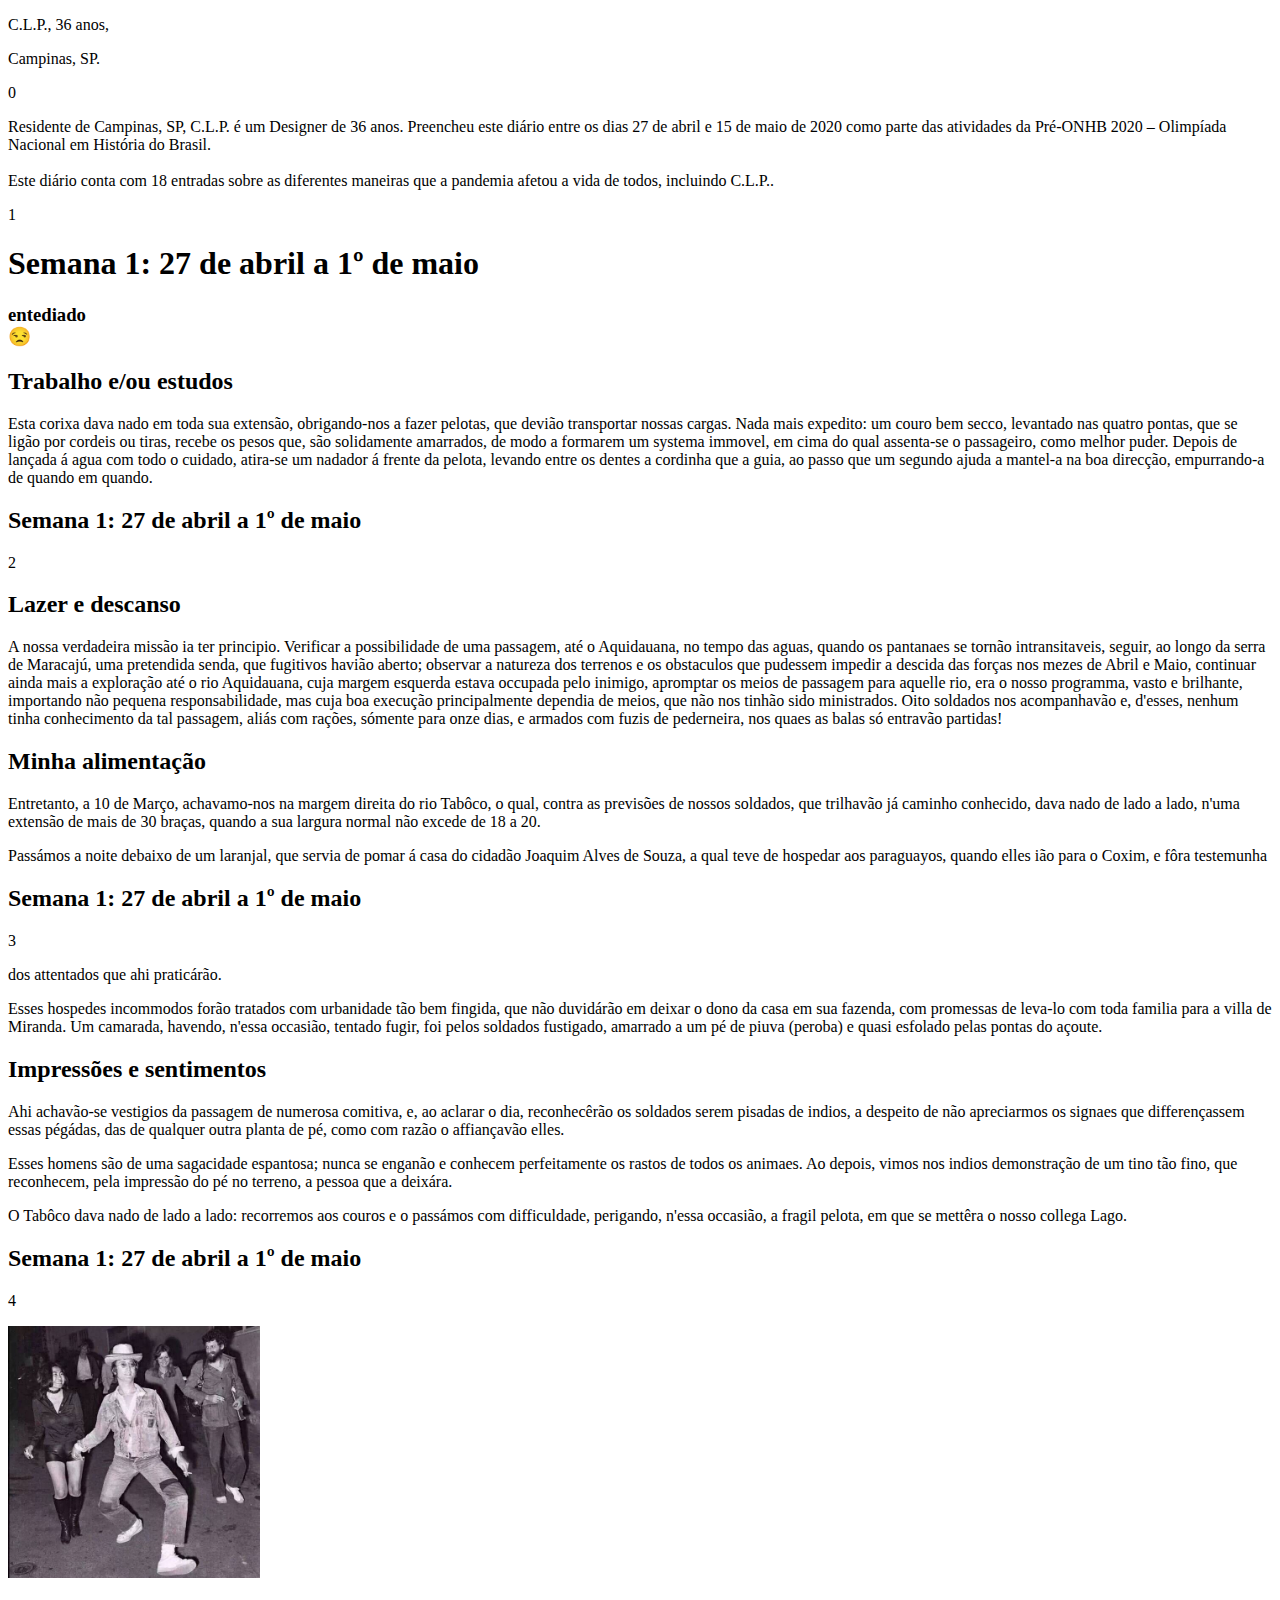
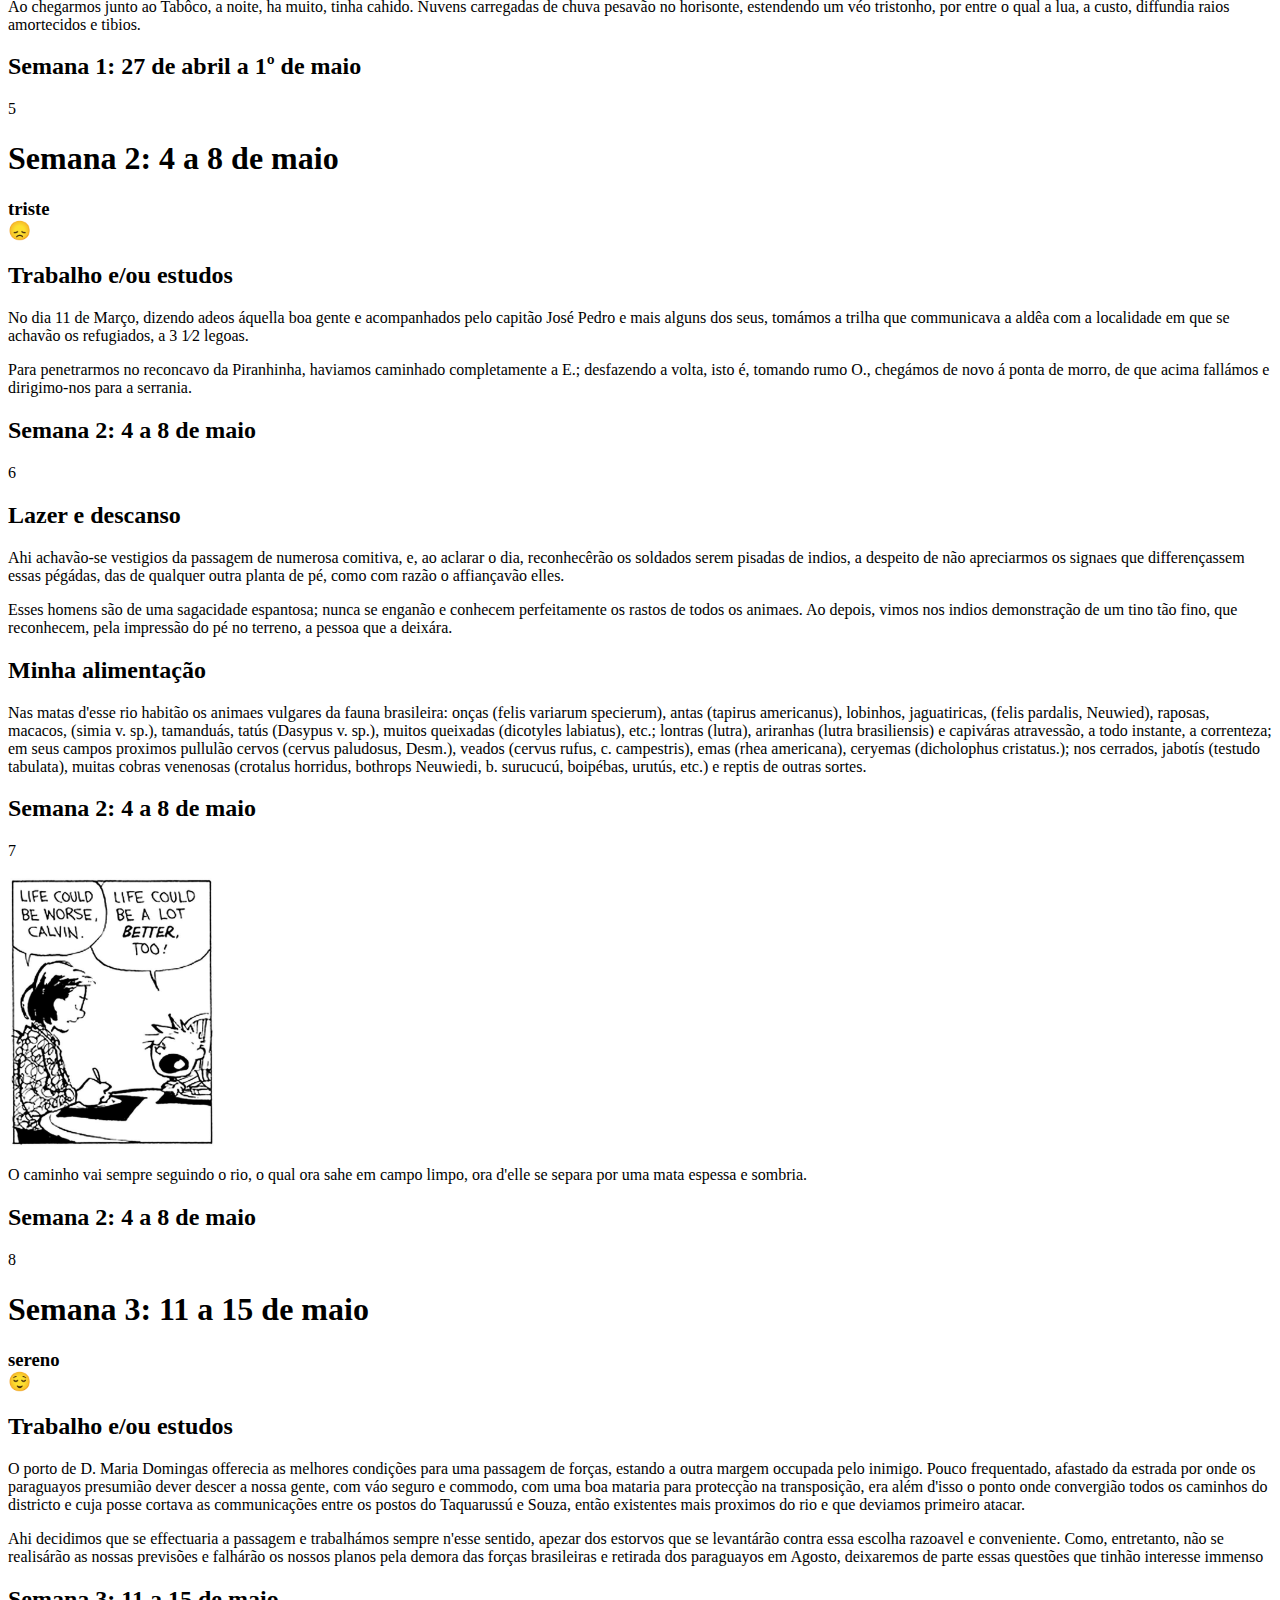
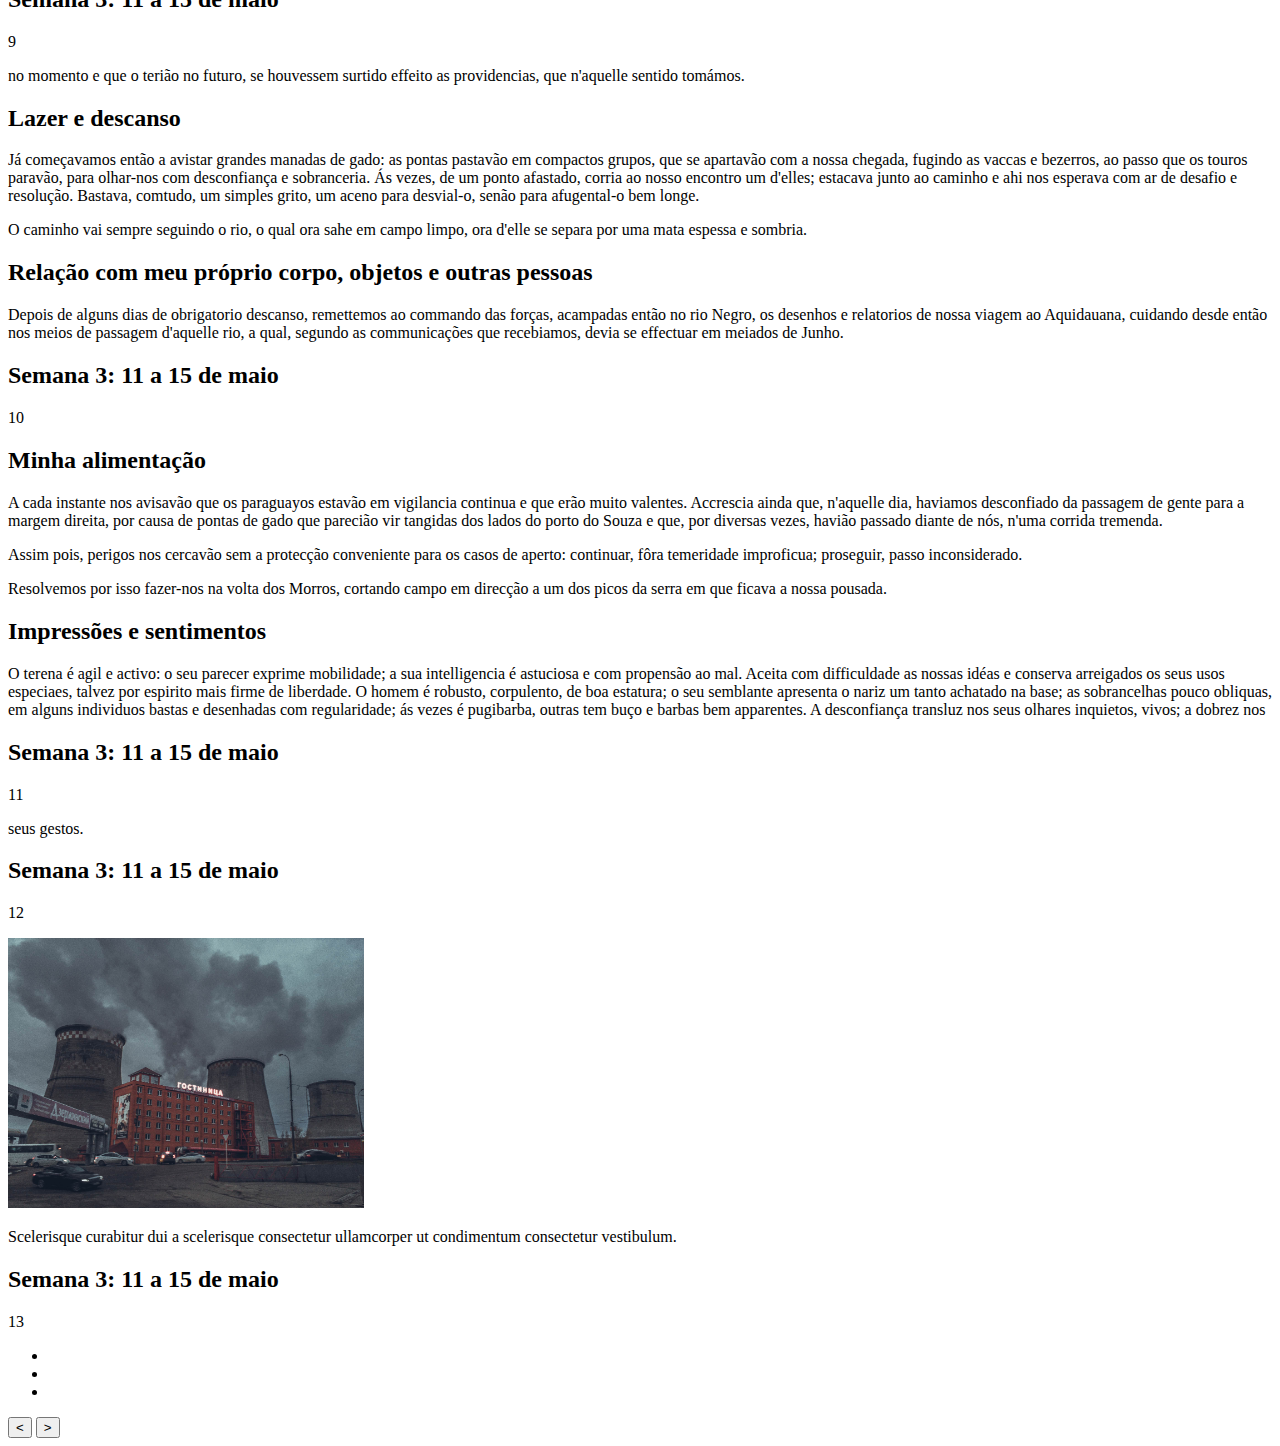
==== index.html @ b94ca880 "preparing for the index of diaries" ====
<!DOCTYPE html>
<html lang="pt">
  <head>
    <meta charset="utf-8" />
    <meta http-equiv="X-UA-Compatible" content="IE=edge" />
    <title>Pré-ONHB 2020: Diário da Pandemia</title>
    <meta name="description" content="" />
    <meta name="viewport" content="width=device-width, initial-scale=1" />
    <link
      href="https://fonts.googleapis.com/css2?family=Courier+Prime&display=swap"
      rel="stylesheet"
    />
    <link
      href="https://fonts.googleapis.com/css2?family=Patrick+Hand&family=Patrick+Hand+SC&display=swap"
      rel="stylesheet"
    />

    <link rel="stylesheet" href="./css/styles.css" />
  </head>
  <body>
    <div id="aux-text-container"><p>Hello World</p></div>

    <div class="diary-container">
      <div class="diary closed loading">
        <div class="spiral"></div>
        <div class="cover" onclick="openDiary();">
          <div class="about-the-diary" id="sticker"></div>
        </div>

        <div class="pages-container">
          <div class="page current">
            <div class="text-container"></div>
            <p class="pg-num">0</p>
          </div>
          <div class="page summary">
            <div class="text-container">
              <p id="diary-summary"></p>
            </div>
            <p class="pg-num">1</p>
          </div>
        </div>

        <ul class="staples">
          <li></li>
          <li></li>
          <li></li>
        </ul>

        <div id="loading-spinner">
          <div class="sk-chase">
            <div class="sk-chase-dot"></div>
            <div class="sk-chase-dot"></div>
            <div class="sk-chase-dot"></div>
            <div class="sk-chase-dot"></div>
            <div class="sk-chase-dot"></div>
            <div class="sk-chase-dot"></div>
          </div>
        </div>
      </div>
      <div class="navigation">
        <button onclick="returnsPages()">&lt;</button>
        <button onclick="advancesPages()">&gt;</button>
      </div>
    </div>
    <script src="js/common.js"></script>
    <script src="js/diary.js"></script>
  </body>
</html>
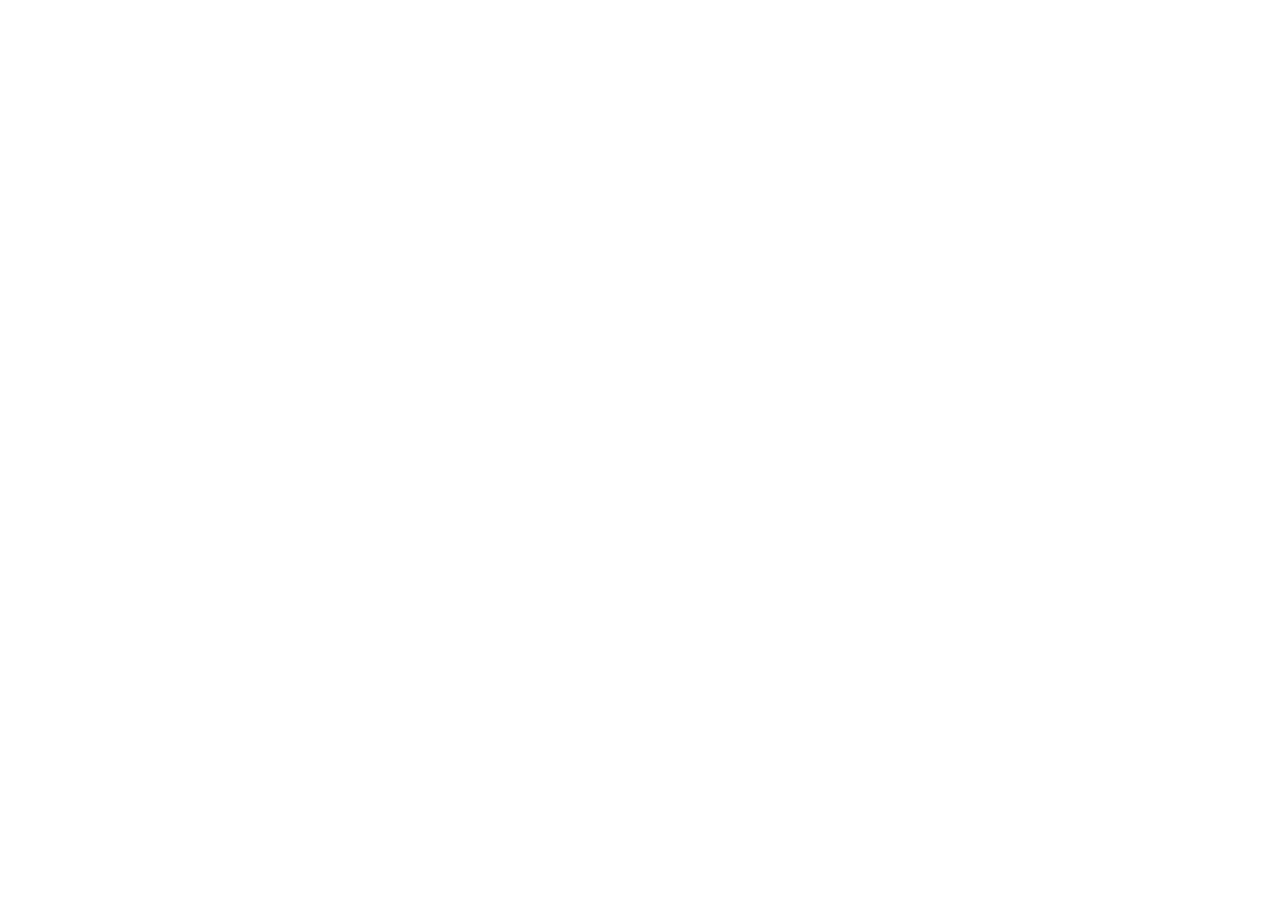
==== commit 5dd41dd9: "+ organizing before starting the diaries' index" ====
--- a/index.html
+++ b/index.html
@@ -3,66 +3,13 @@
   <head>
     <meta charset="utf-8" />
     <meta http-equiv="X-UA-Compatible" content="IE=edge" />
-    <title>Pré-ONHB 2020: Diário da Pandemia</title>
+    <title>Pré-ONHB 2020: Diários da Pandemia</title>
     <meta name="description" content="" />
     <meta name="viewport" content="width=device-width, initial-scale=1" />
-    <link
-      href="https://fonts.googleapis.com/css2?family=Courier+Prime&display=swap"
-      rel="stylesheet"
-    />
-    <link
-      href="https://fonts.googleapis.com/css2?family=Patrick+Hand&family=Patrick+Hand+SC&display=swap"
-      rel="stylesheet"
-    />
-
-    <link rel="stylesheet" href="./css/styles.css" />
+    <link rel="stylesheet" href="./css/diaries-index.css" />
   </head>
   <body>
-    <div id="aux-text-container"><p>Hello World</p></div>
-
-    <div class="diary-container">
-      <div class="diary closed loading">
-        <div class="spiral"></div>
-        <div class="cover" onclick="openDiary();">
-          <div class="about-the-diary" id="sticker"></div>
-        </div>
-
-        <div class="pages-container">
-          <div class="page current">
-            <div class="text-container"></div>
-            <p class="pg-num">0</p>
-          </div>
-          <div class="page summary">
-            <div class="text-container">
-              <p id="diary-summary"></p>
-            </div>
-            <p class="pg-num">1</p>
-          </div>
-        </div>
-
-        <ul class="staples">
-          <li></li>
-          <li></li>
-          <li></li>
-        </ul>
-
-        <div id="loading-spinner">
-          <div class="sk-chase">
-            <div class="sk-chase-dot"></div>
-            <div class="sk-chase-dot"></div>
-            <div class="sk-chase-dot"></div>
-            <div class="sk-chase-dot"></div>
-            <div class="sk-chase-dot"></div>
-            <div class="sk-chase-dot"></div>
-          </div>
-        </div>
-      </div>
-      <div class="navigation">
-        <button onclick="returnsPages()">&lt;</button>
-        <button onclick="advancesPages()">&gt;</button>
-      </div>
-    </div>
-    <script src="js/common.js"></script>
-    <script src="js/diary.js"></script>
+    <script src="./js/common.js"></script>
+    <script src="./js/diary-indexes.js"></script>
   </body>
 </html>
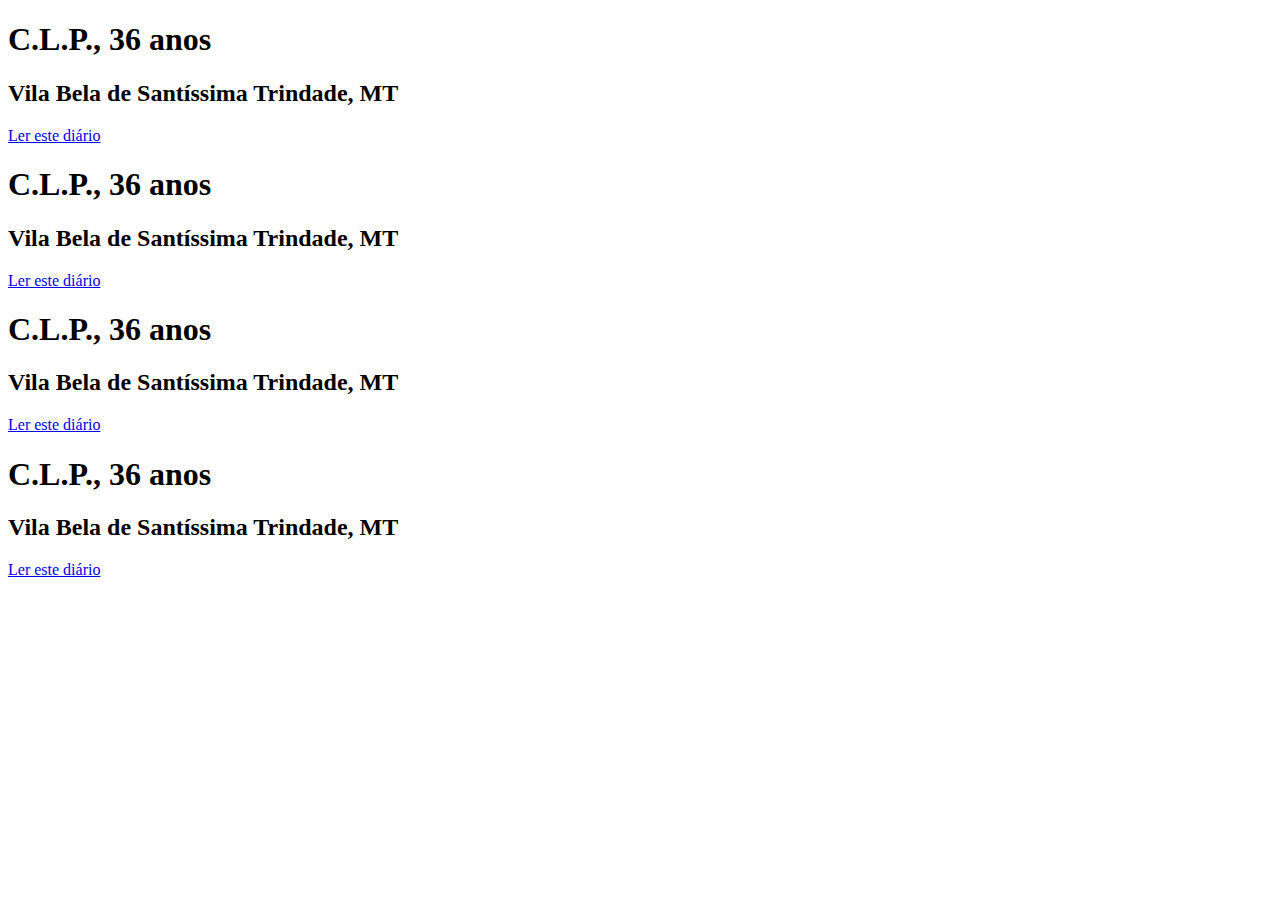
==== commit 4808fbff: "example linky-boxes (with no decoration)" ====
--- a/index.html
+++ b/index.html
@@ -9,7 +9,41 @@
     <link rel="stylesheet" href="./css/diaries-index.css" />
   </head>
   <body>
+    <div id="diaries-list" class="loading">
+      <div class="diary-link">
+        <header>
+          <h1>C.L.P., 36 anos</h1>
+          <h2>Vila Bela de Santíssima Trindade, MT</h2>
+        </header>
+        <div class="diary-decoration"></div>
+        <a href="./diary.html">Ler este diário</a>
+      </div>
+      <div class="diary-link">
+        <header>
+          <h1>C.L.P., 36 anos</h1>
+          <h2>Vila Bela de Santíssima Trindade, MT</h2>
+        </header>
+        <div class="diary-decoration"></div>
+        <a href="./diary.html">Ler este diário</a>
+      </div>
+      <div class="diary-link">
+        <header>
+          <h1>C.L.P., 36 anos</h1>
+          <h2>Vila Bela de Santíssima Trindade, MT</h2>
+        </header>
+        <div class="diary-decoration"></div>
+        <a href="./diary.html">Ler este diário</a>
+      </div>
+      <div class="diary-link">
+        <header>
+          <h1>C.L.P., 36 anos</h1>
+          <h2>Vila Bela de Santíssima Trindade, MT</h2>
+        </header>
+        <div class="diary-decoration"></div>
+        <a href="./diary.html">Ler este diário</a>
+      </div>
+    </div>
     <script src="./js/common.js"></script>
-    <script src="./js/diary-indexes.js"></script>
+    <script src="./js/diaries-index.js"></script>
   </body>
 </html>
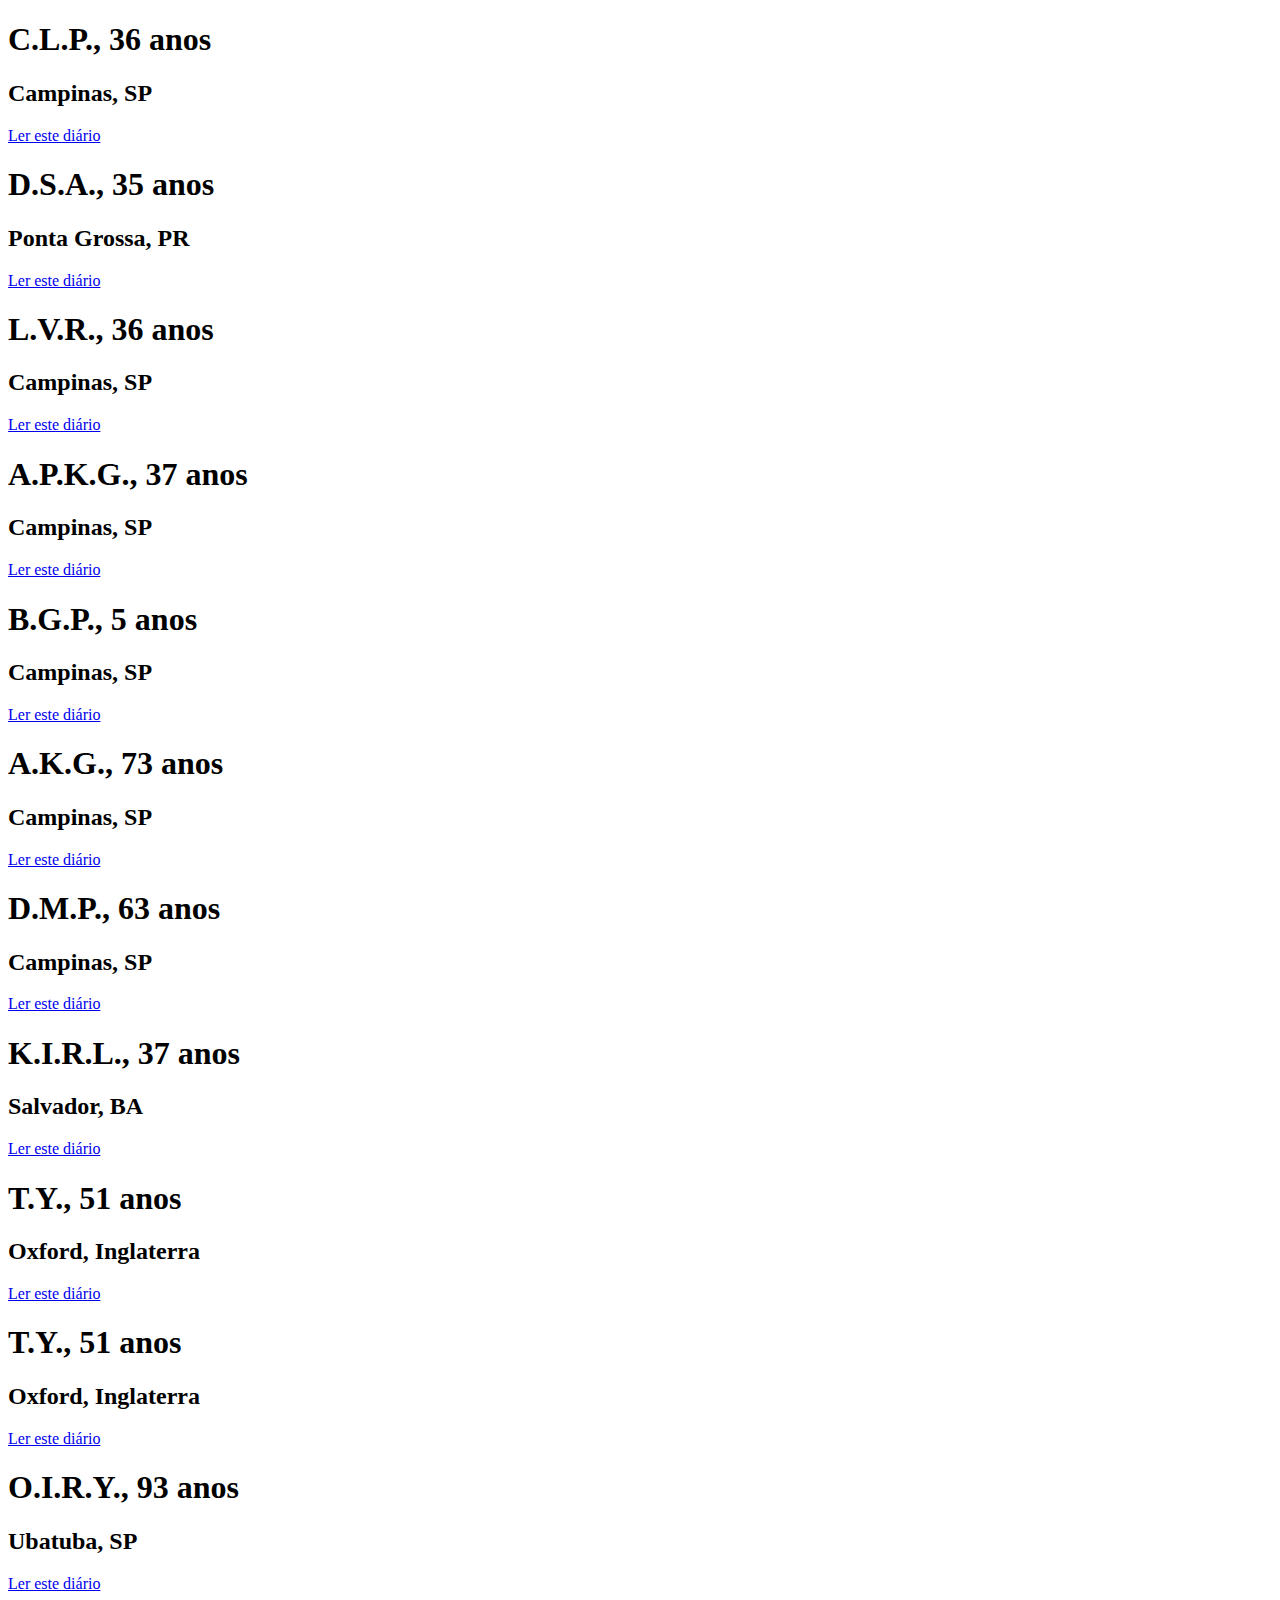
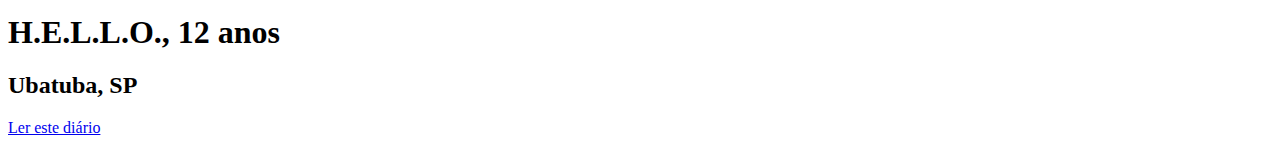
==== commit c921a2f0: "creates diary links after mock data" ====
--- a/index.html
+++ b/index.html
@@ -9,40 +9,7 @@
     <link rel="stylesheet" href="./css/diaries-index.css" />
   </head>
   <body>
-    <div id="diaries-list" class="loading">
-      <div class="diary-link">
-        <header>
-          <h1>C.L.P., 36 anos</h1>
-          <h2>Vila Bela de Santíssima Trindade, MT</h2>
-        </header>
-        <div class="diary-decoration"></div>
-        <a href="./diary.html">Ler este diário</a>
-      </div>
-      <div class="diary-link">
-        <header>
-          <h1>C.L.P., 36 anos</h1>
-          <h2>Vila Bela de Santíssima Trindade, MT</h2>
-        </header>
-        <div class="diary-decoration"></div>
-        <a href="./diary.html">Ler este diário</a>
-      </div>
-      <div class="diary-link">
-        <header>
-          <h1>C.L.P., 36 anos</h1>
-          <h2>Vila Bela de Santíssima Trindade, MT</h2>
-        </header>
-        <div class="diary-decoration"></div>
-        <a href="./diary.html">Ler este diário</a>
-      </div>
-      <div class="diary-link">
-        <header>
-          <h1>C.L.P., 36 anos</h1>
-          <h2>Vila Bela de Santíssima Trindade, MT</h2>
-        </header>
-        <div class="diary-decoration"></div>
-        <a href="./diary.html">Ler este diário</a>
-      </div>
-    </div>
+    <div id="diaries-list" class="loading"></div>
     <script src="./js/common.js"></script>
     <script src="./js/diaries-index.js"></script>
   </body>
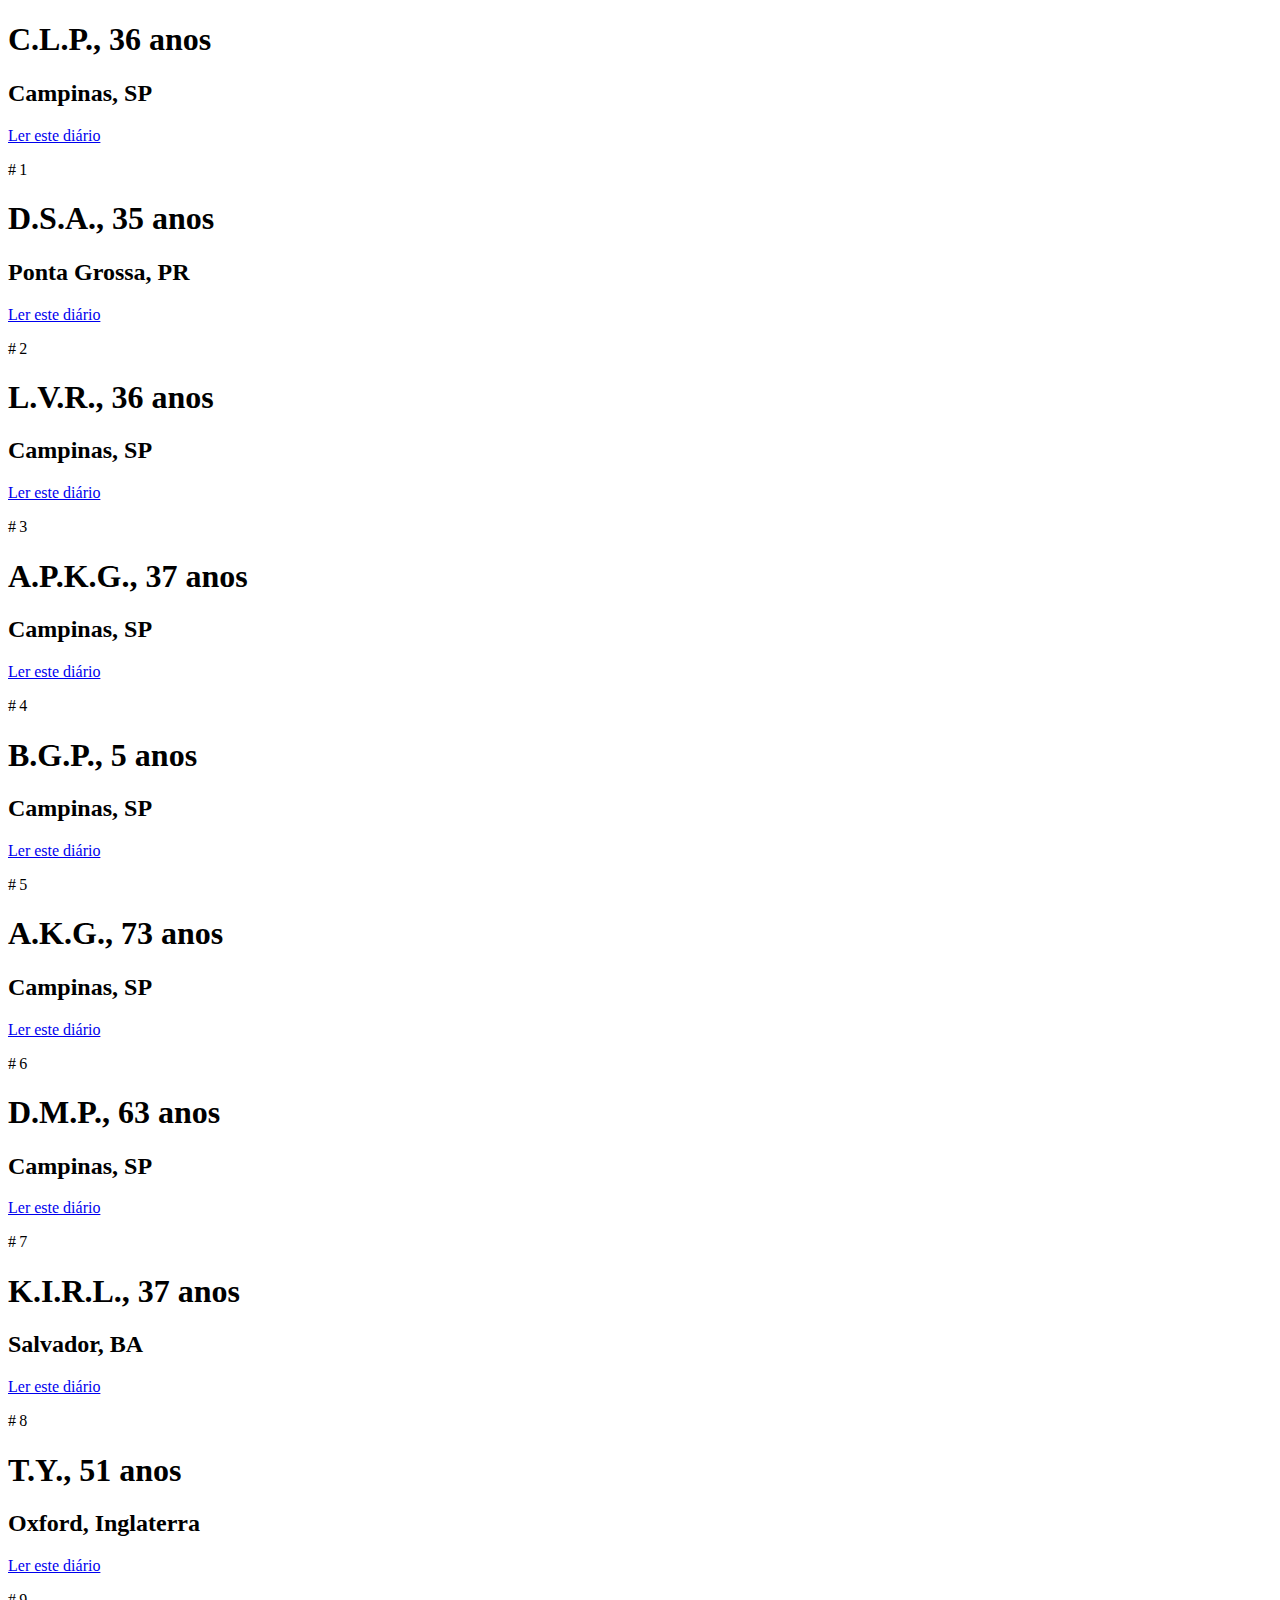
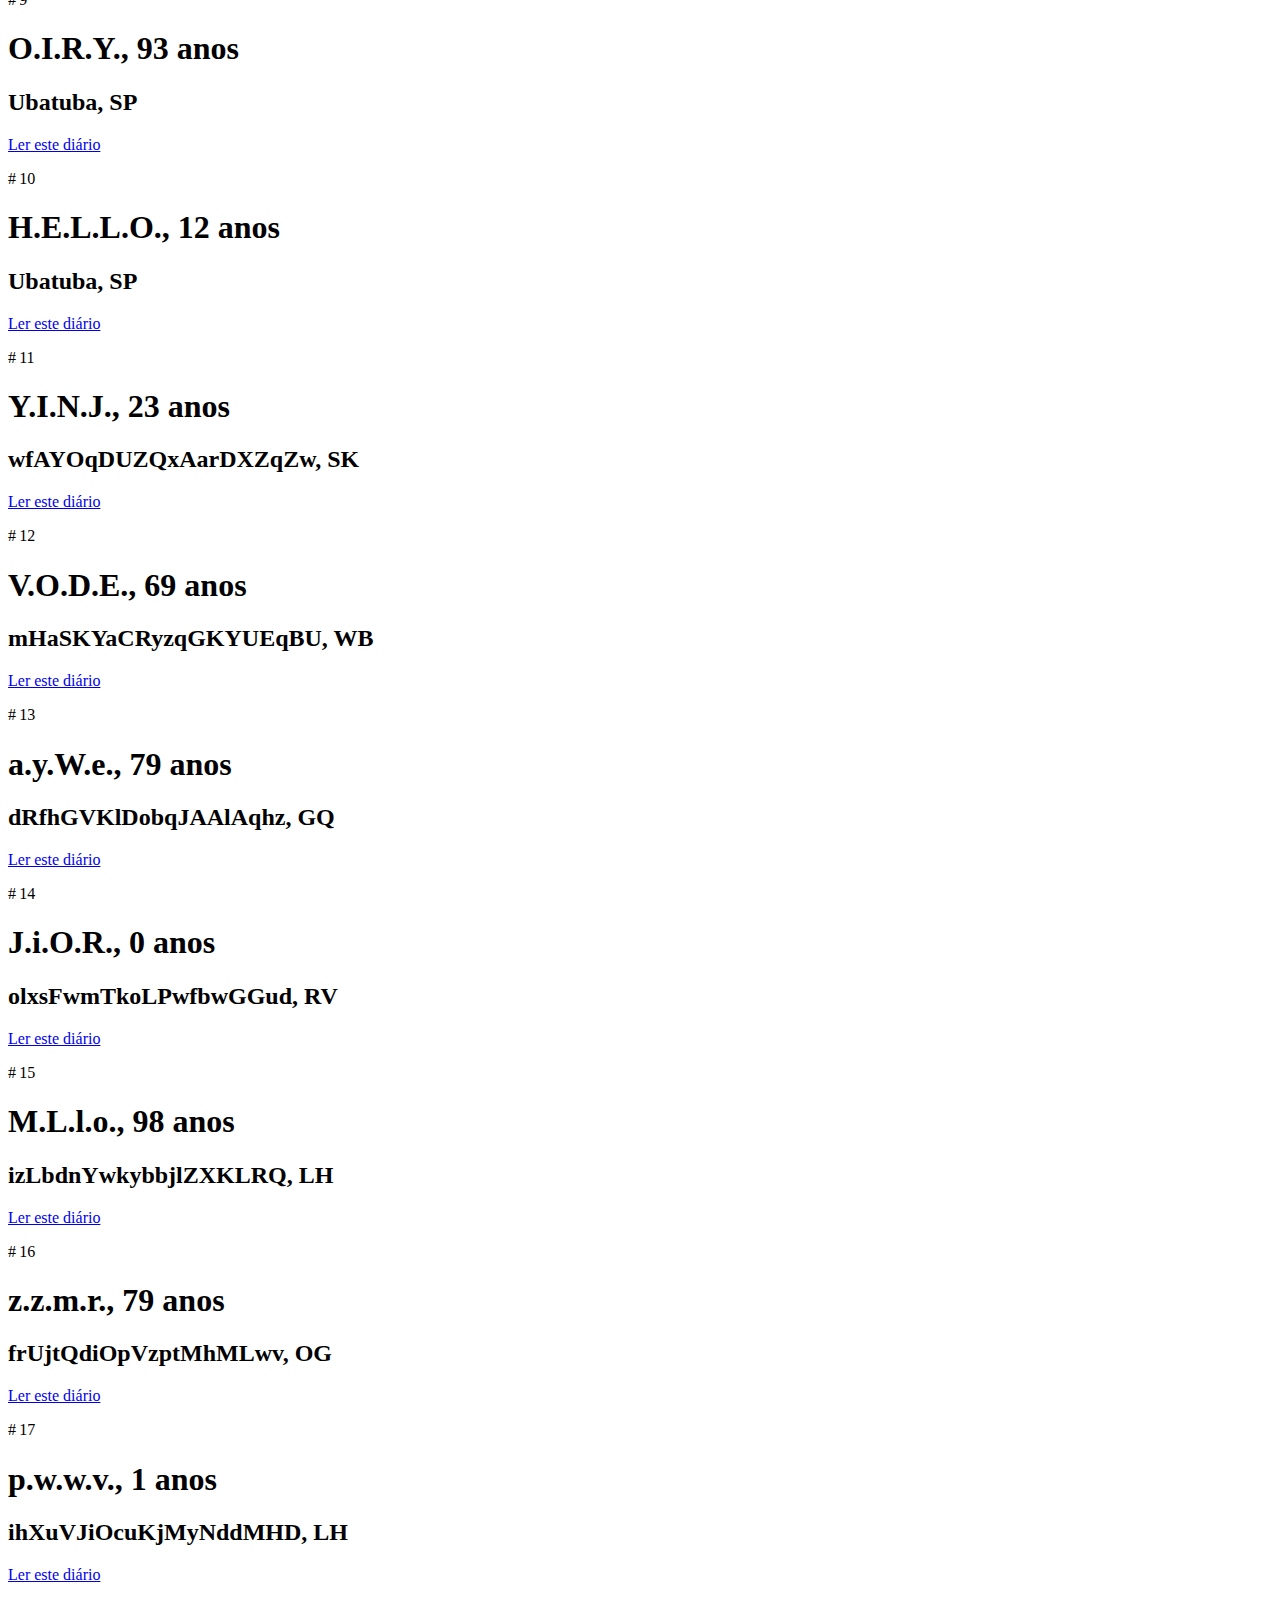
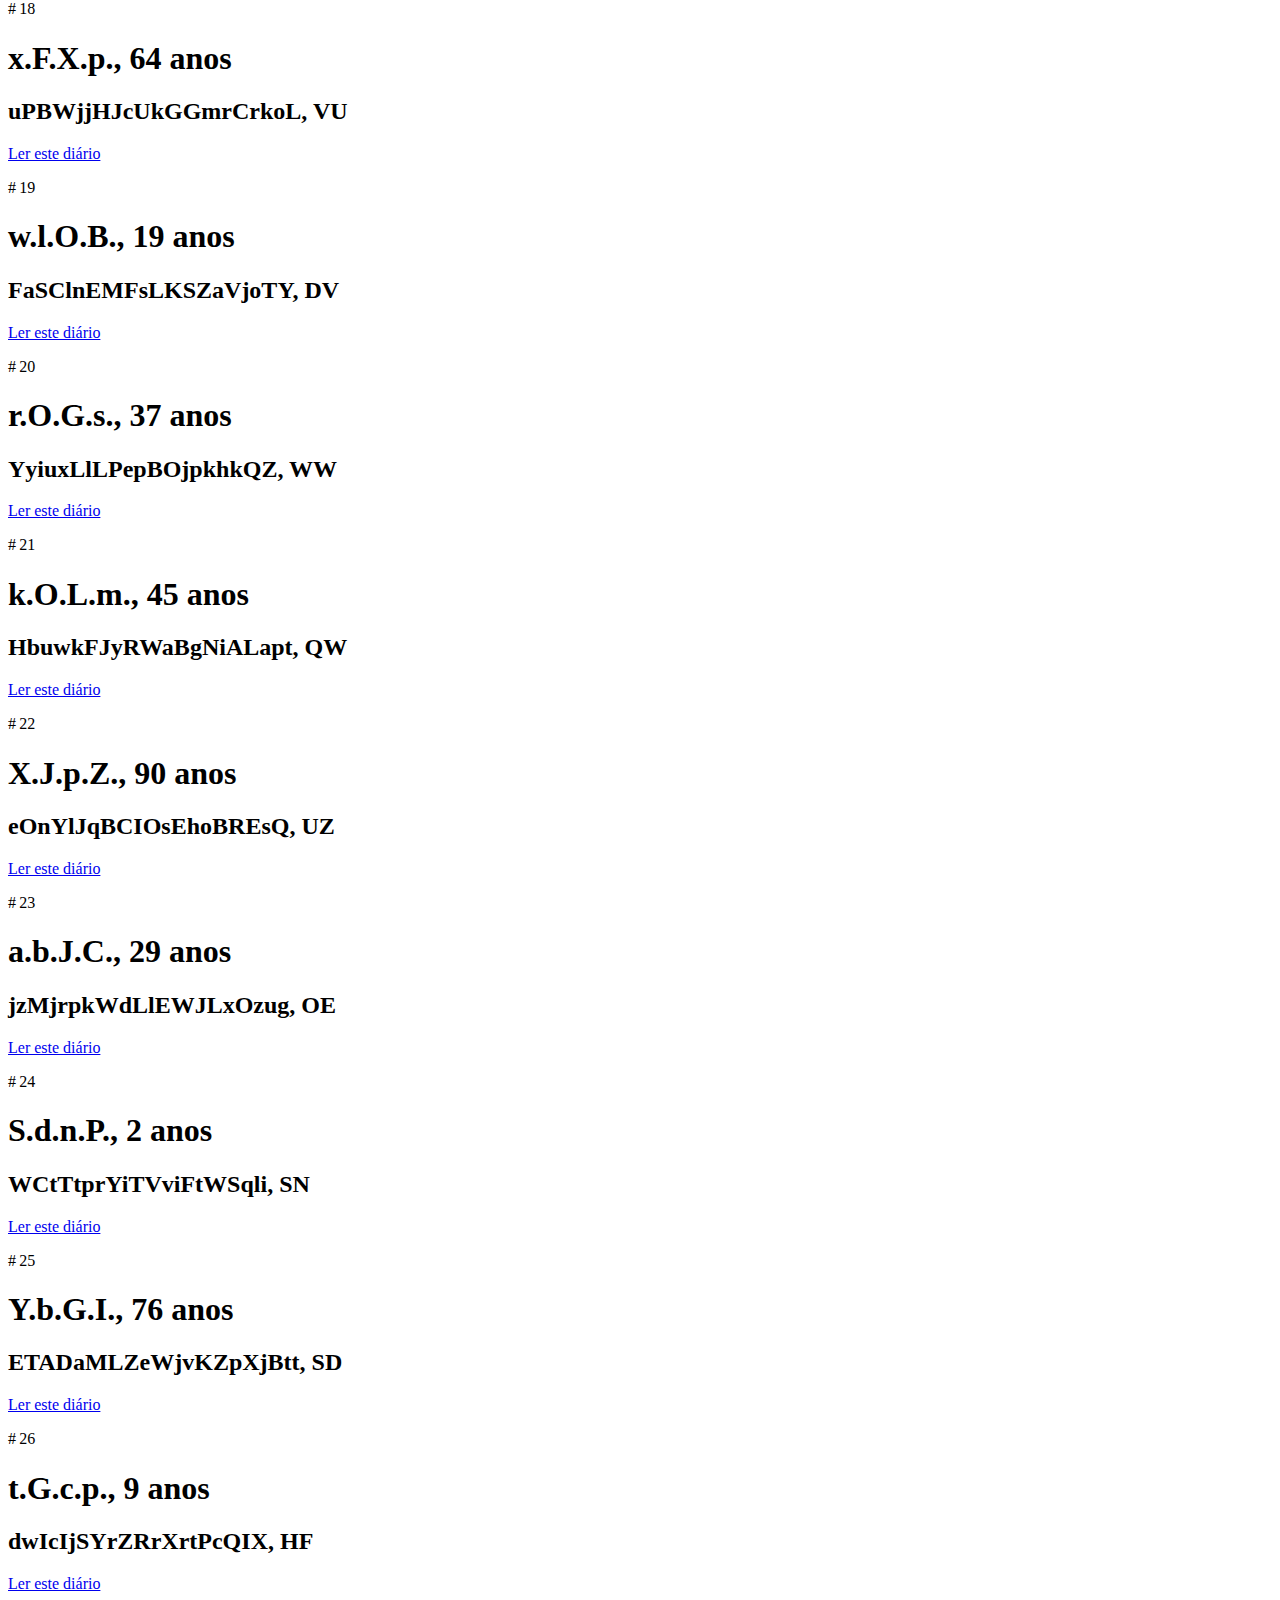
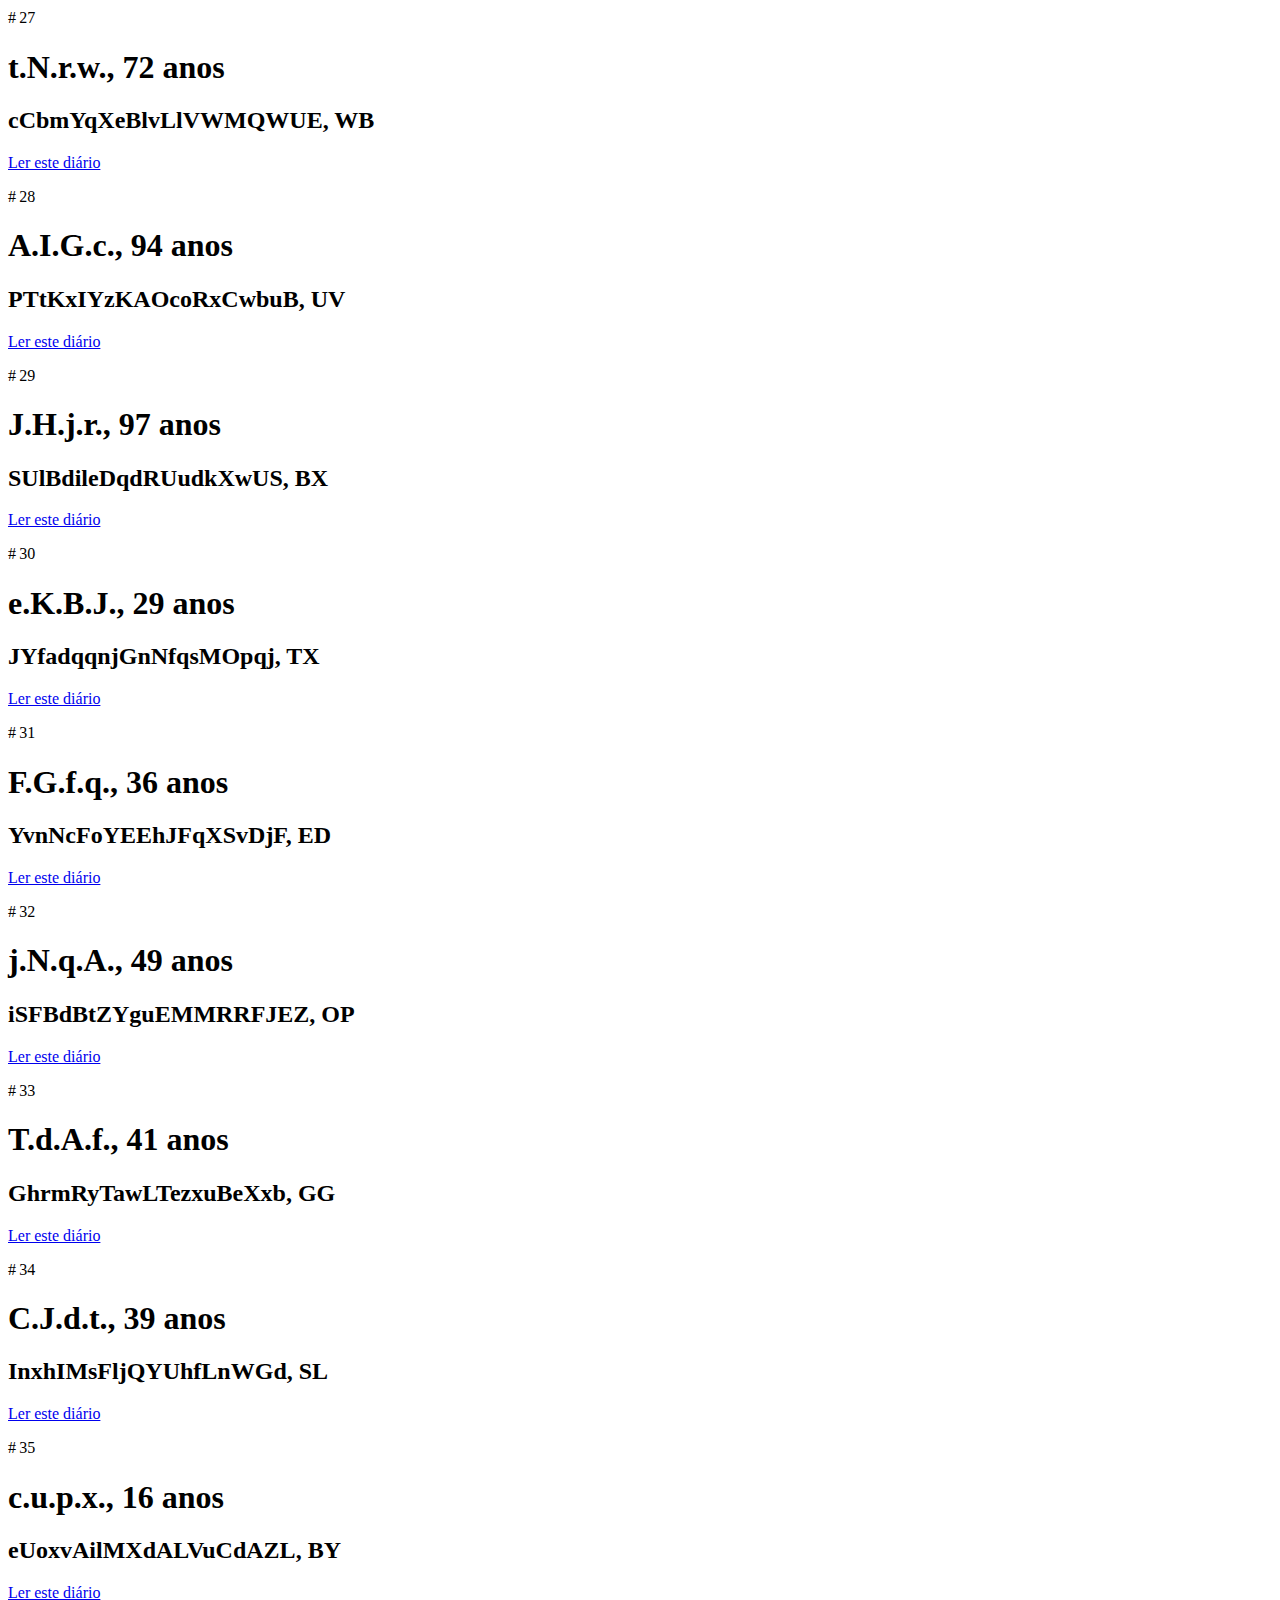
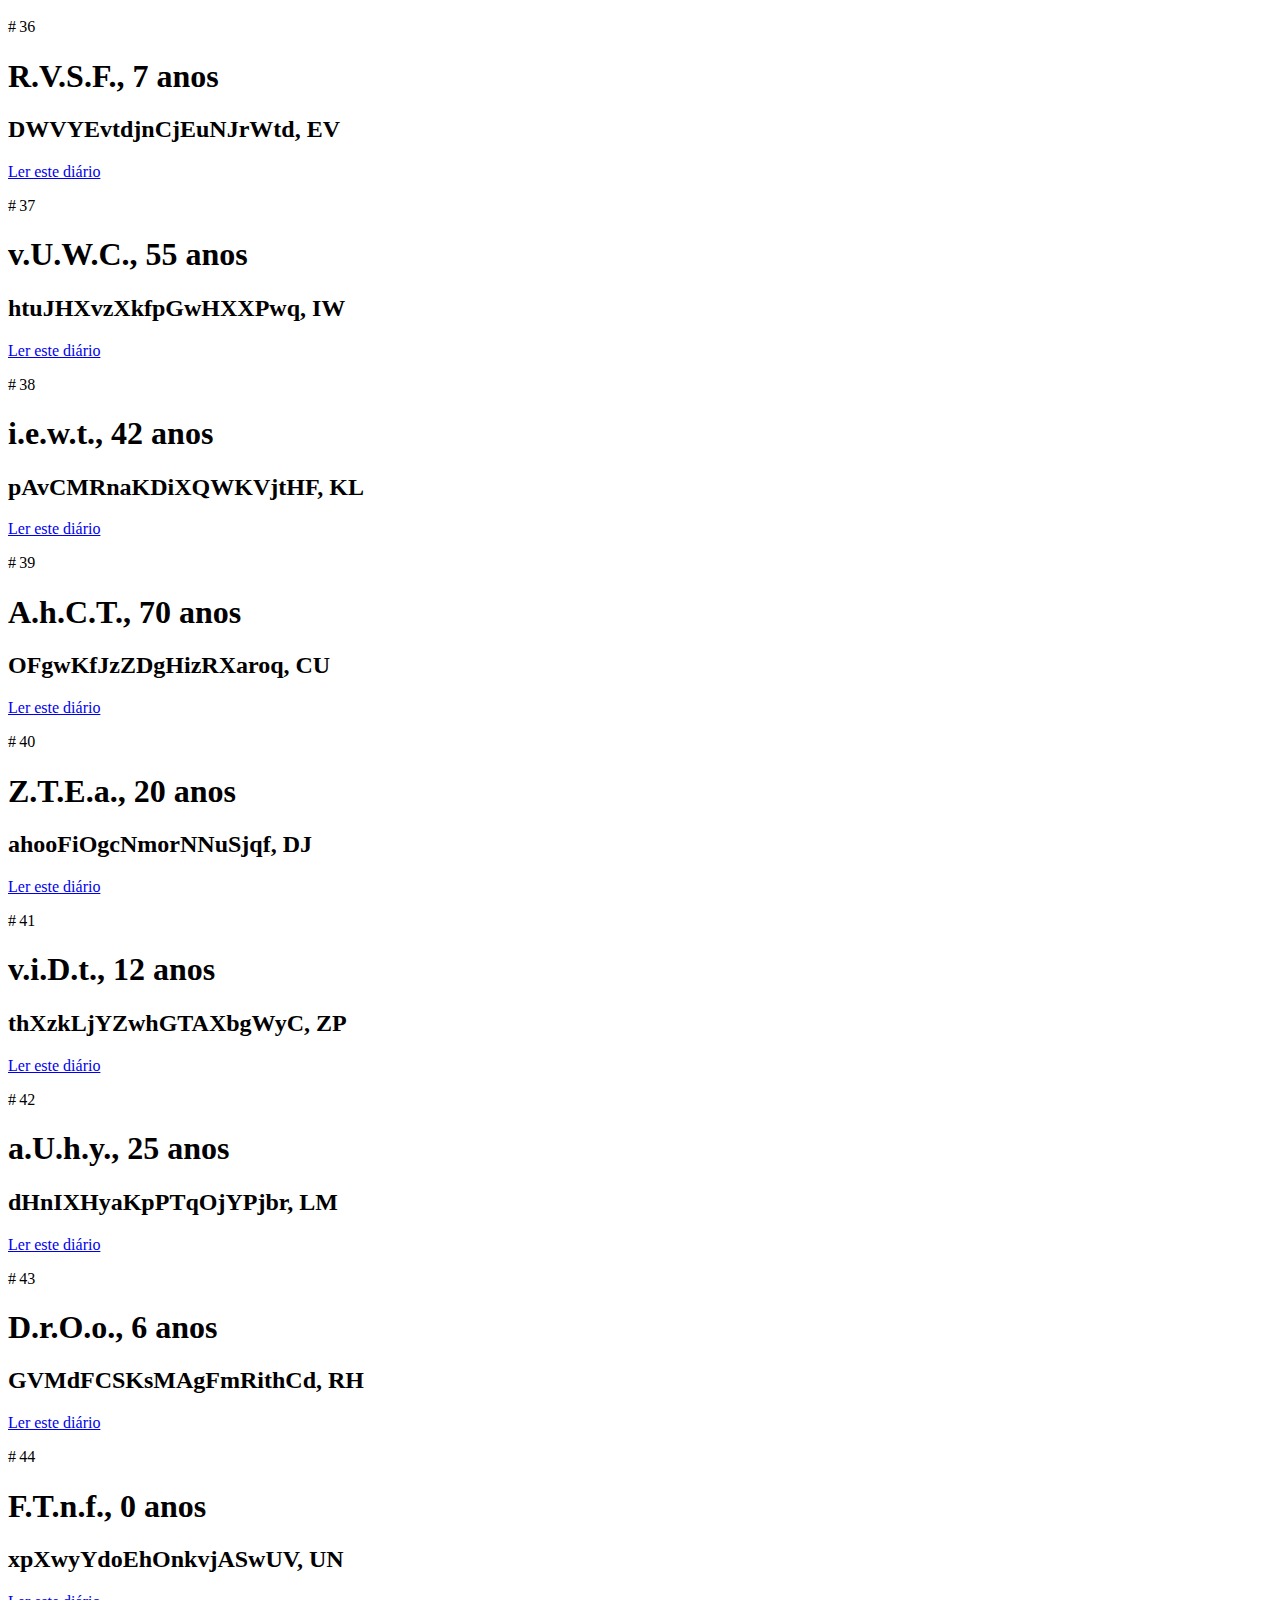
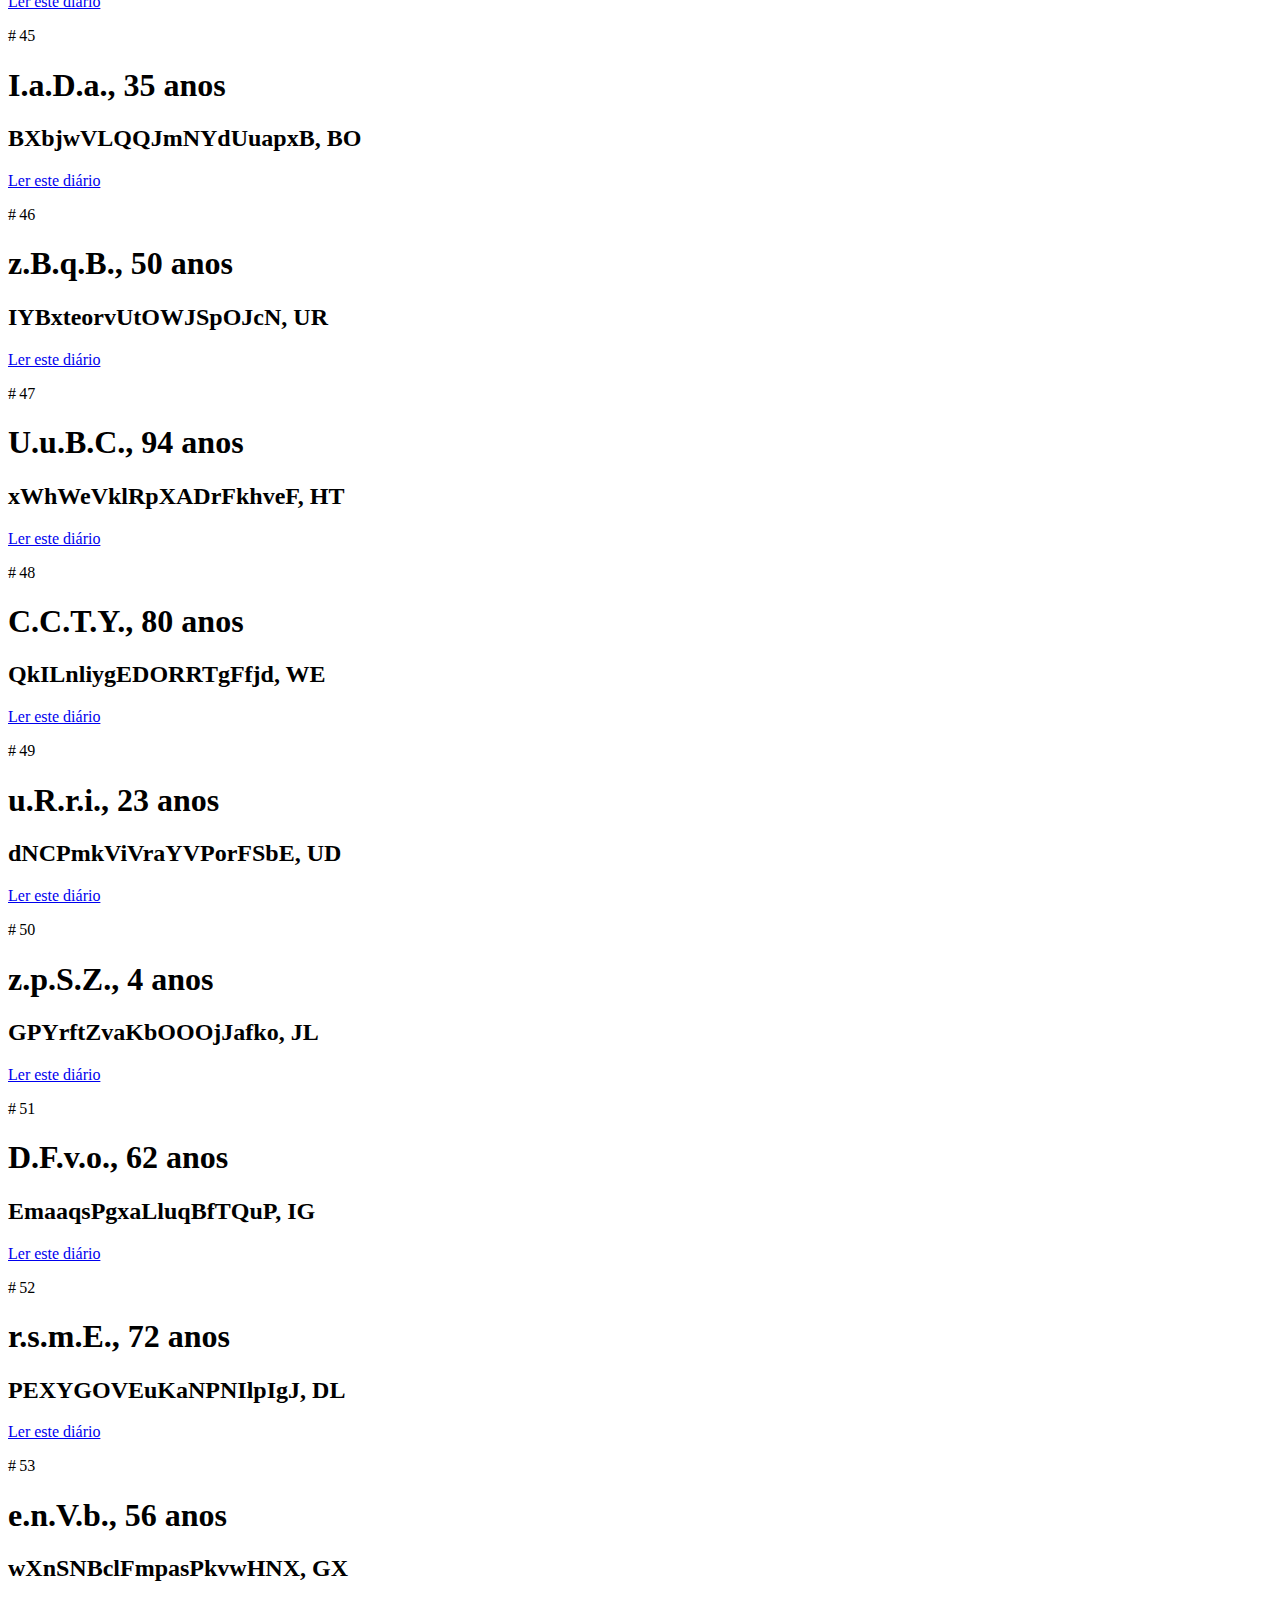
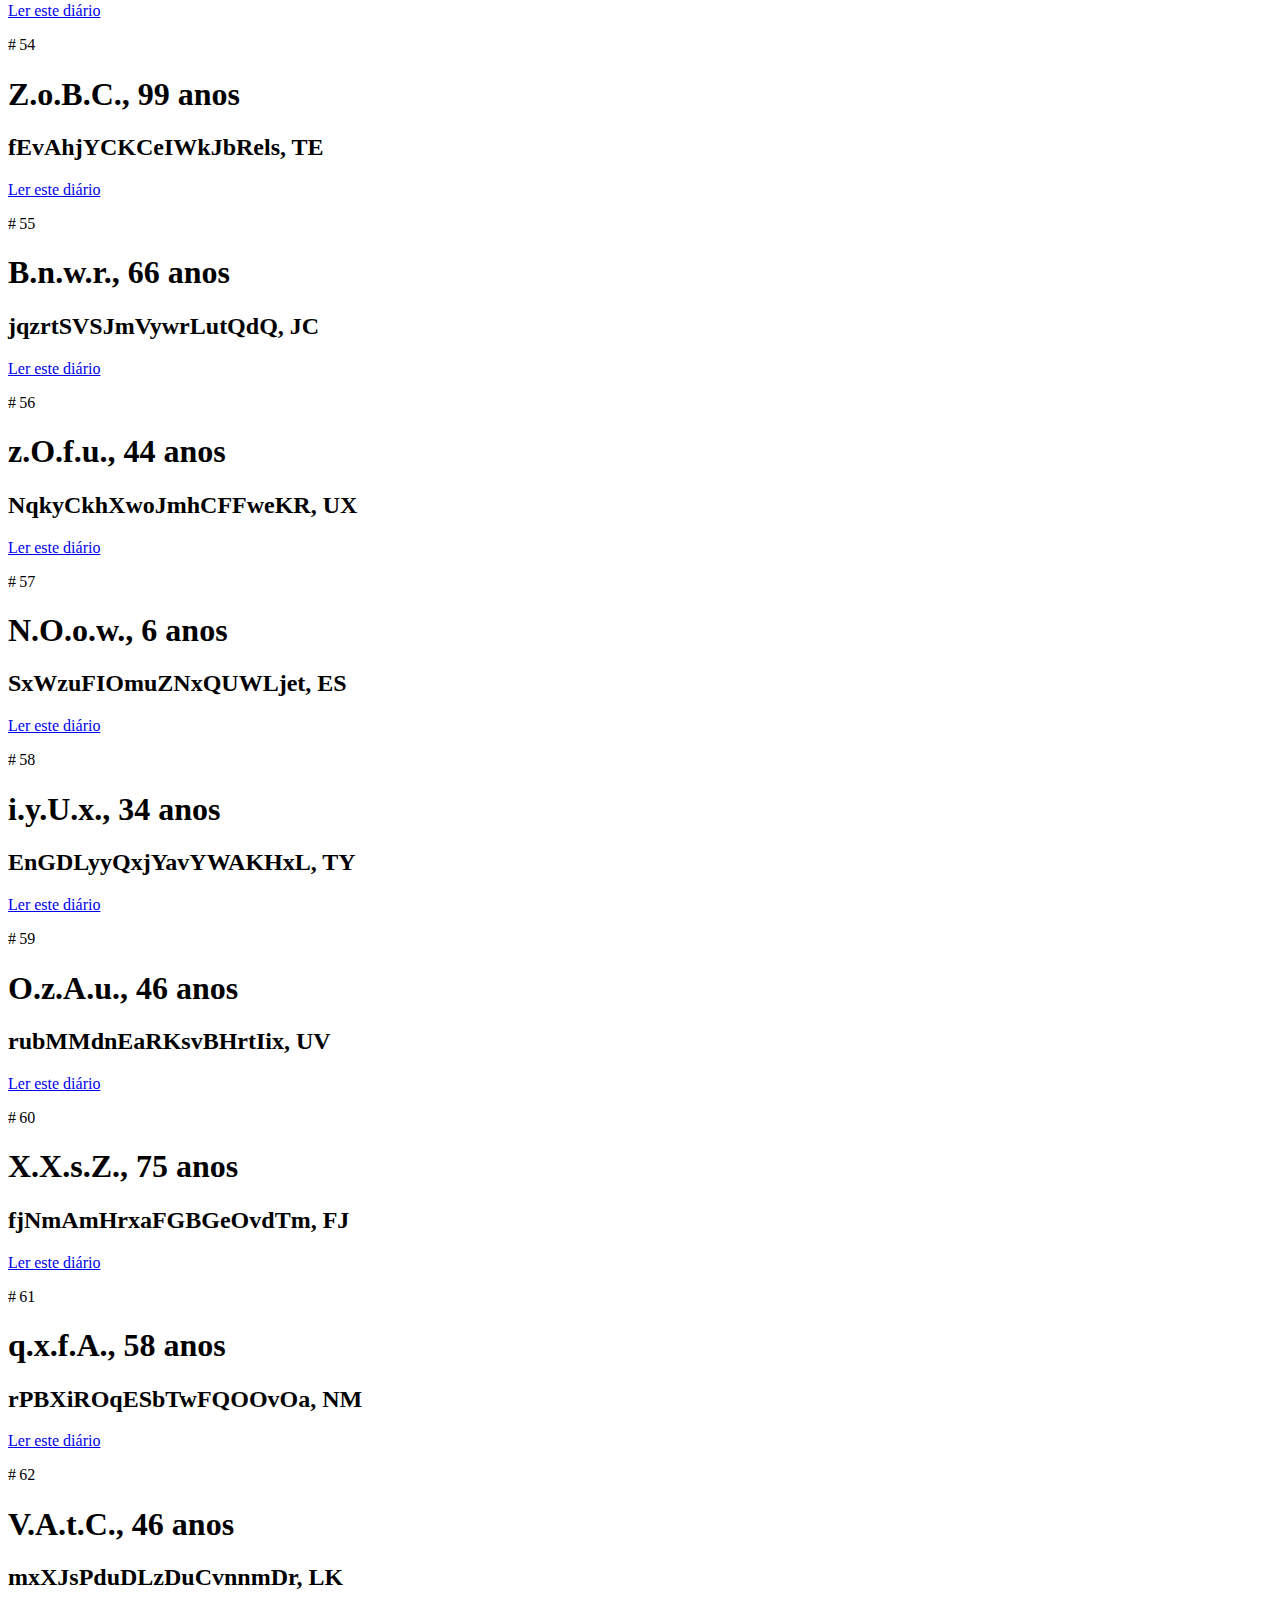
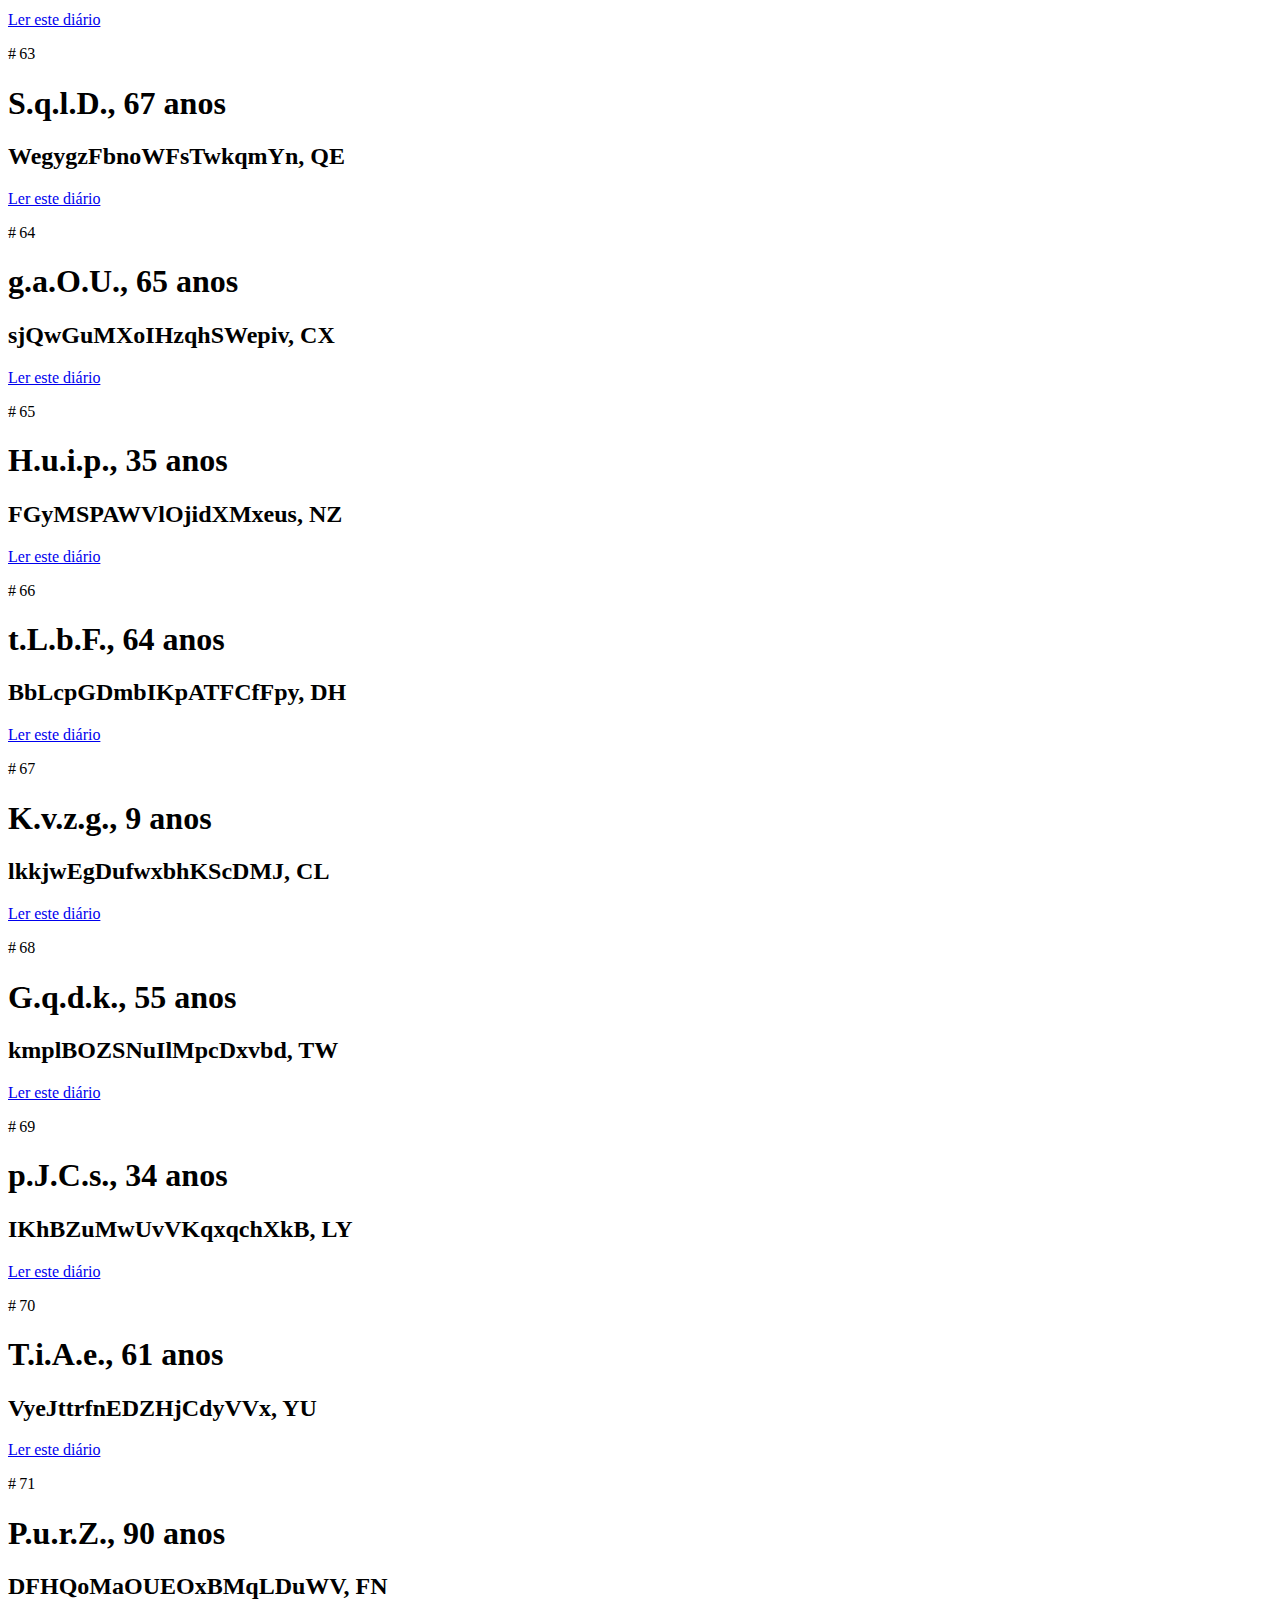
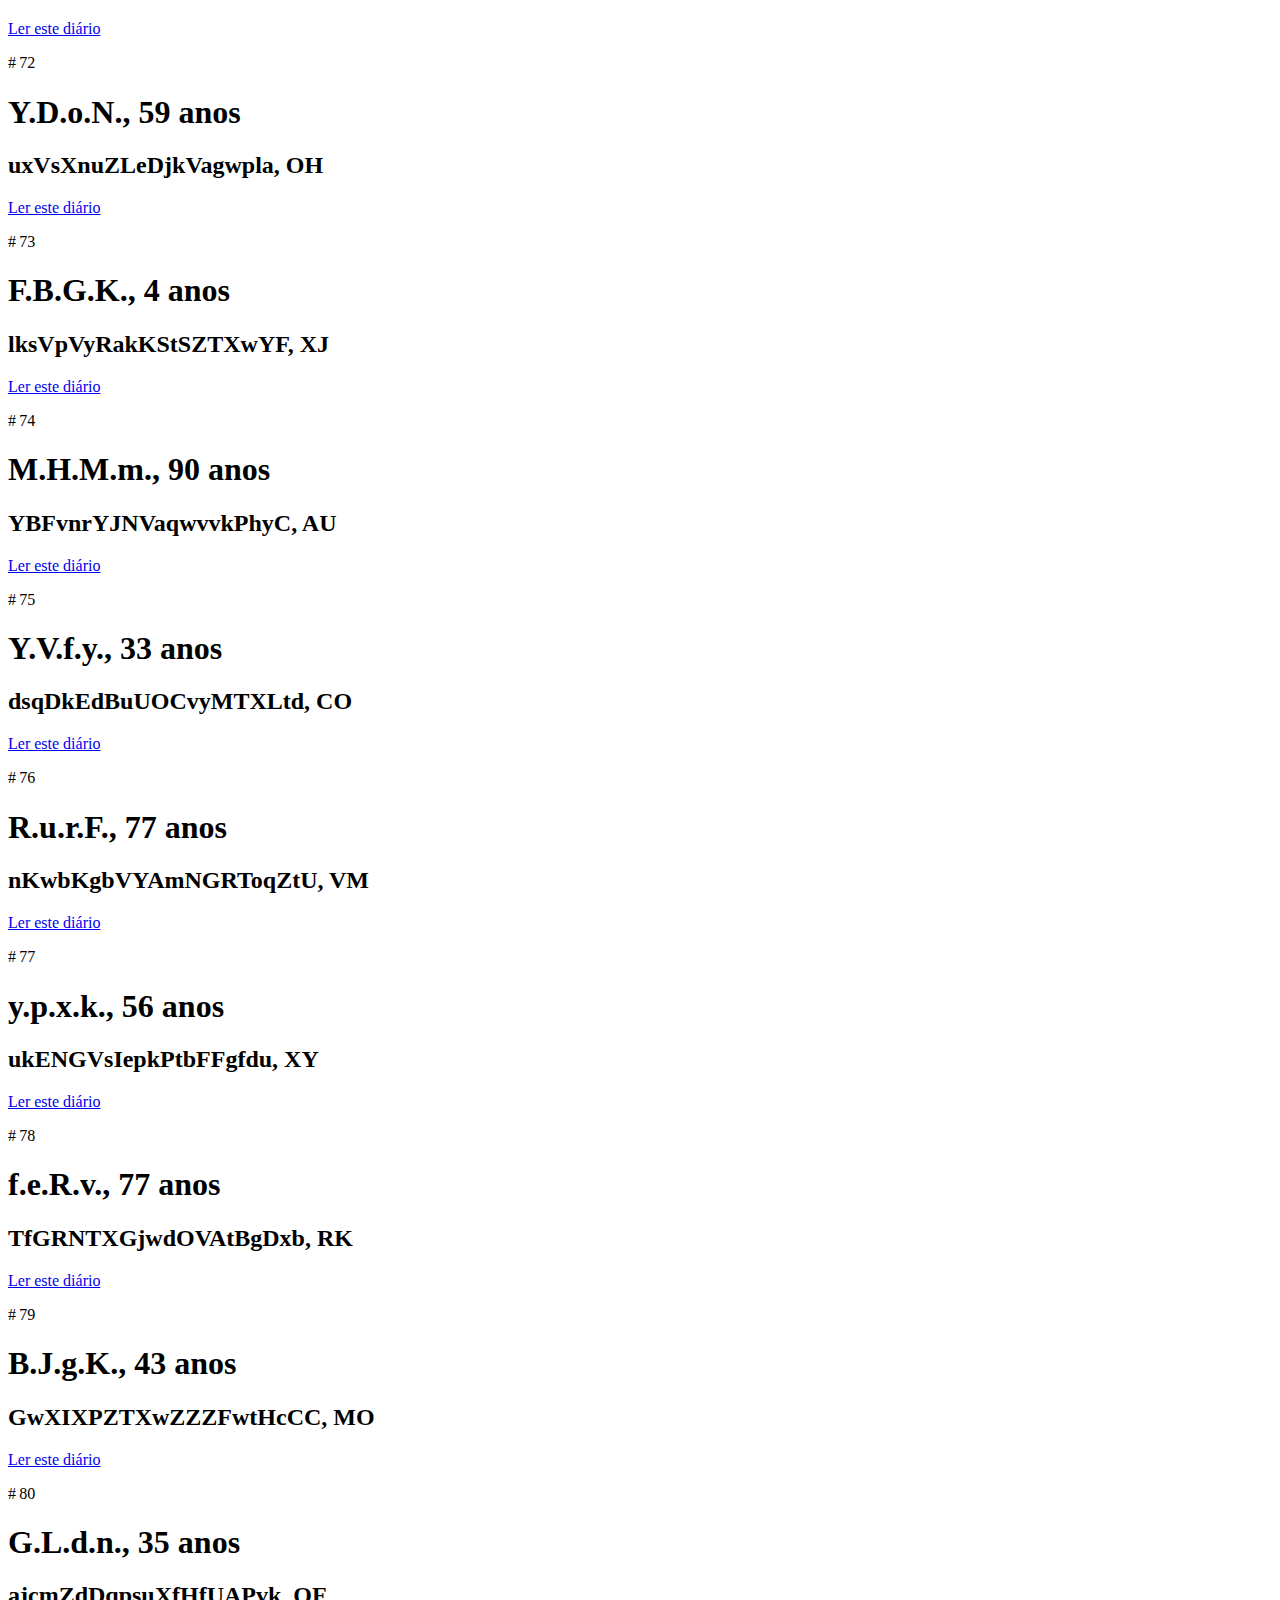
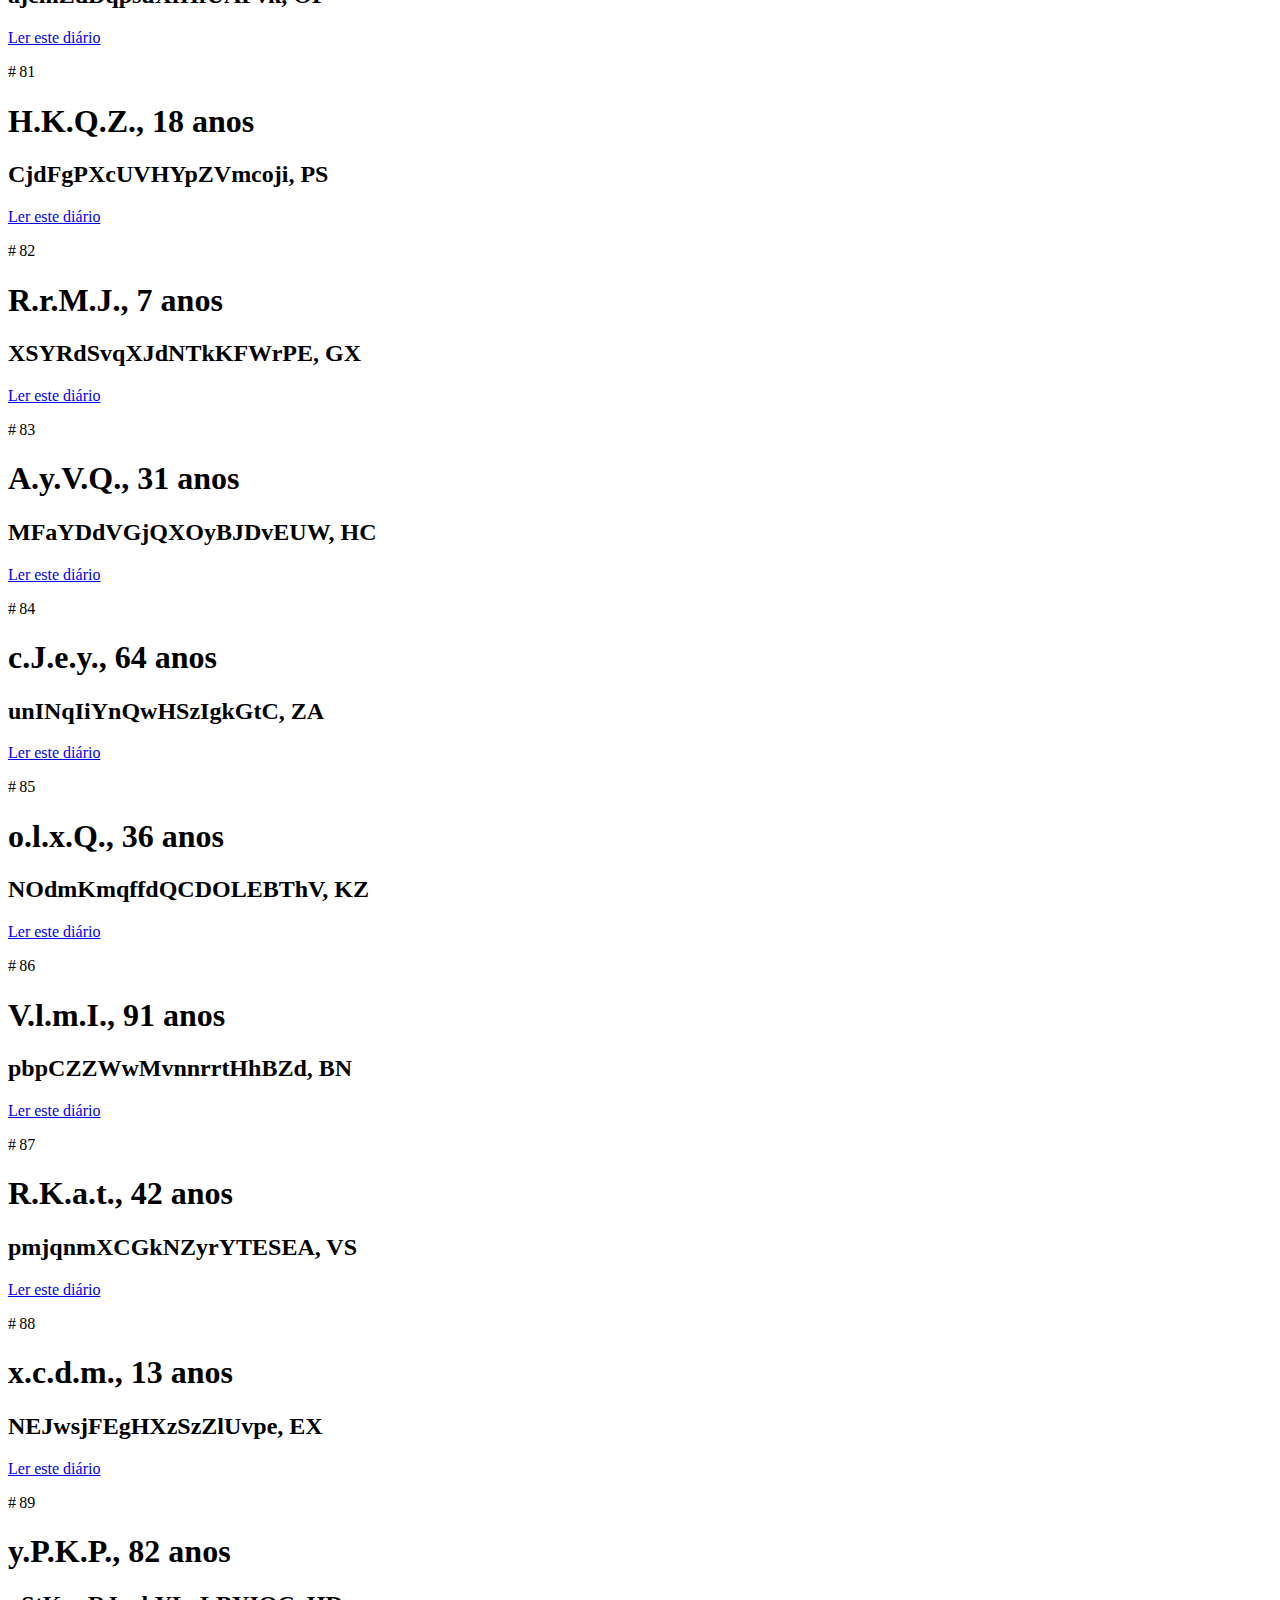
==== commit 0d6033e1: "displays a numeric code for each diary" ====
--- a/index.html
+++ b/index.html
@@ -9,7 +9,19 @@
     <link rel="stylesheet" href="./css/diaries-index.css" />
   </head>
   <body>
-    <div id="diaries-list" class="loading"></div>
+    <div id="diaries-list" class="loading">
+      <!-- <div class="diary-link">
+        <header>
+          <h1>C.L.P., 36 anos</h1>
+          <h2>Vila Bela de Santíssima Trindade, MT</h2>
+        </header>
+        <div class="diary-decoration"></div>
+        <footer>
+          <a href="./diary.html">Ler este diário</a>
+          <p>#4</p>
+        </footer>
+      </div> -->
+    </div>
     <script src="./js/common.js"></script>
     <script src="./js/diaries-index.js"></script>
   </body>
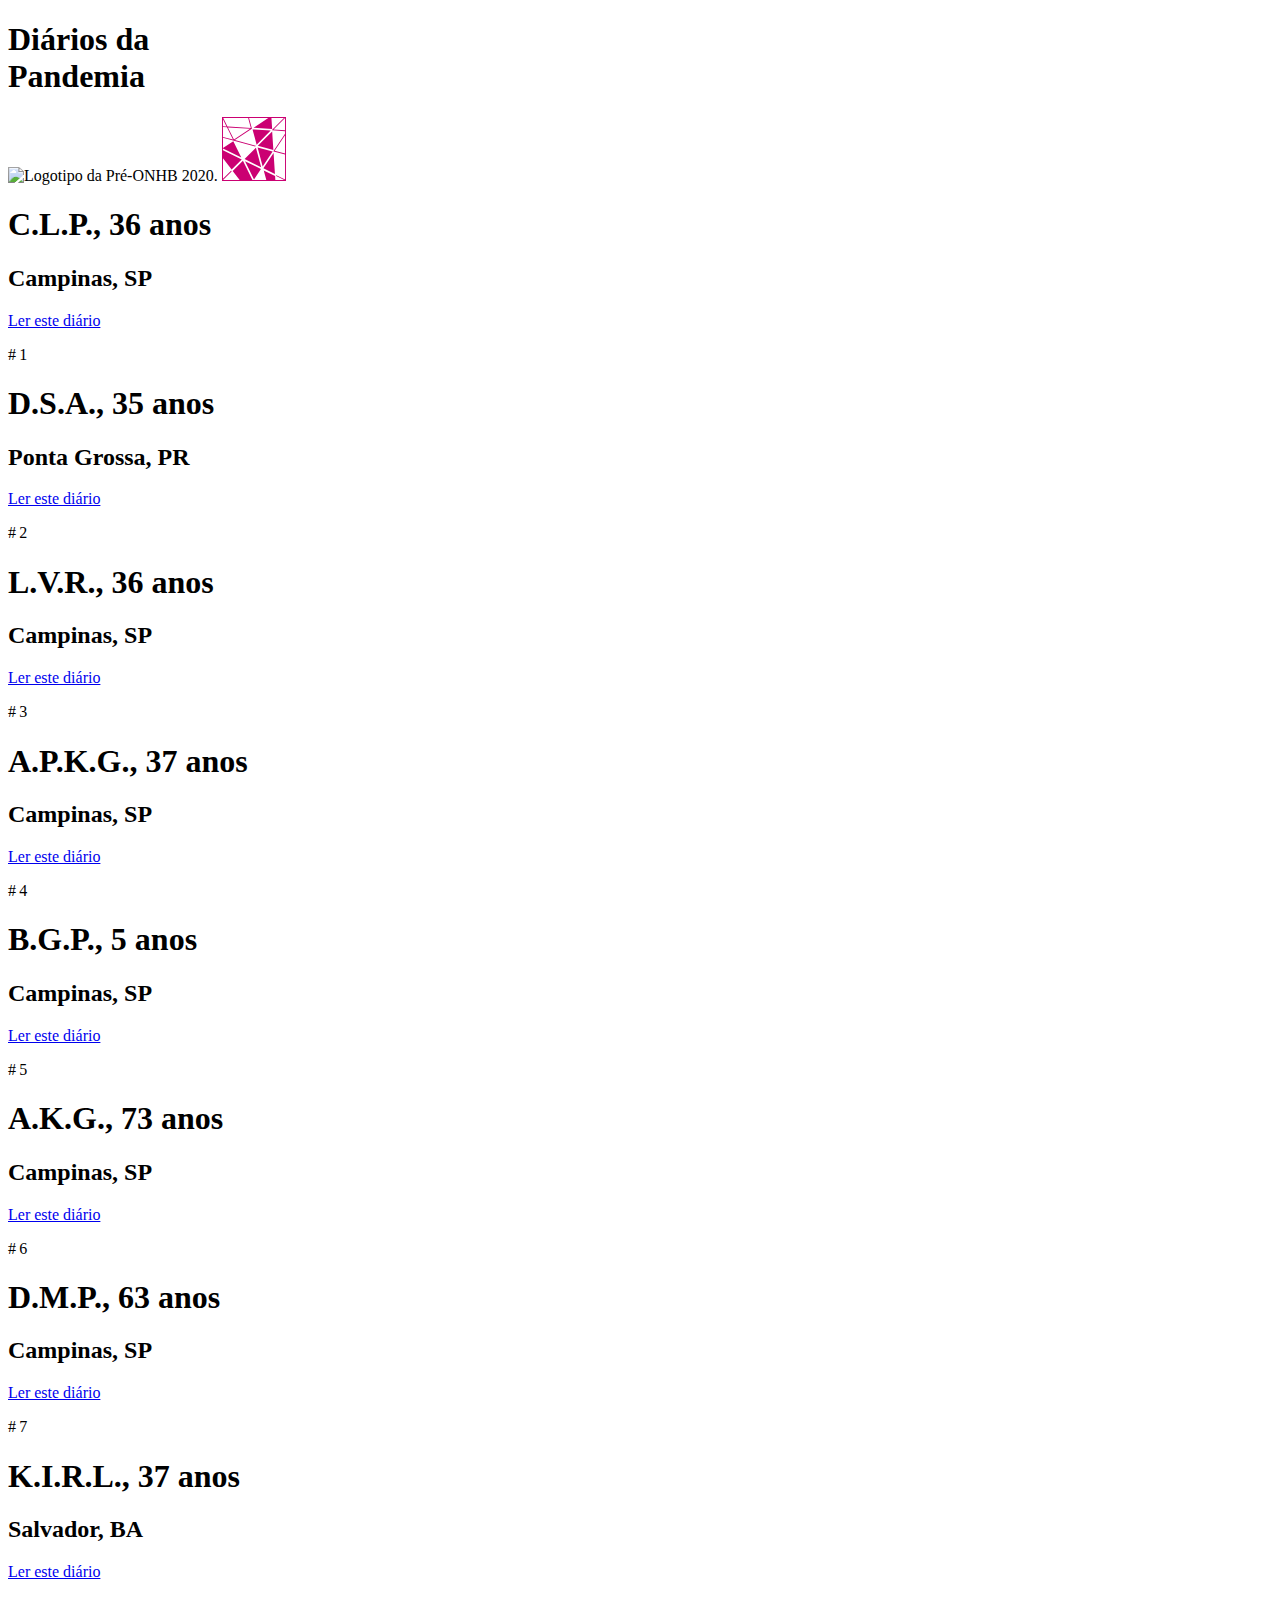
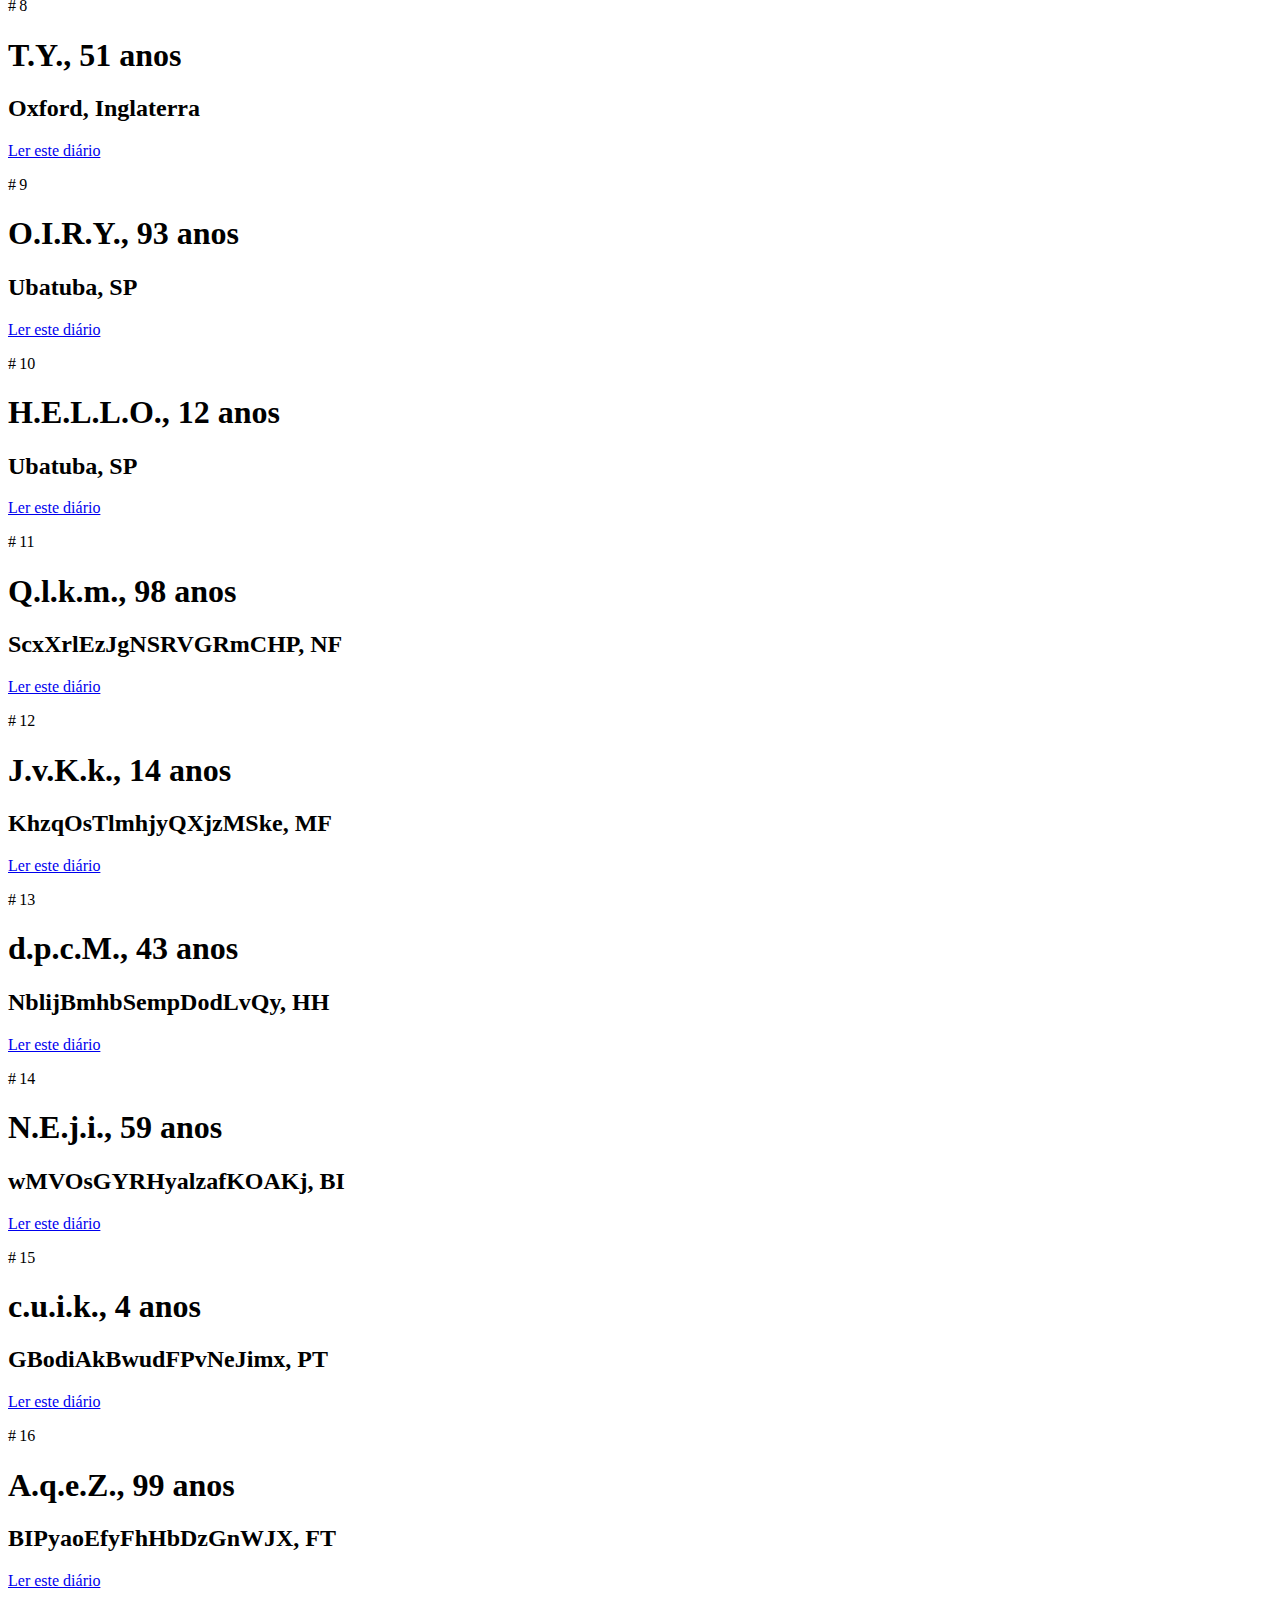
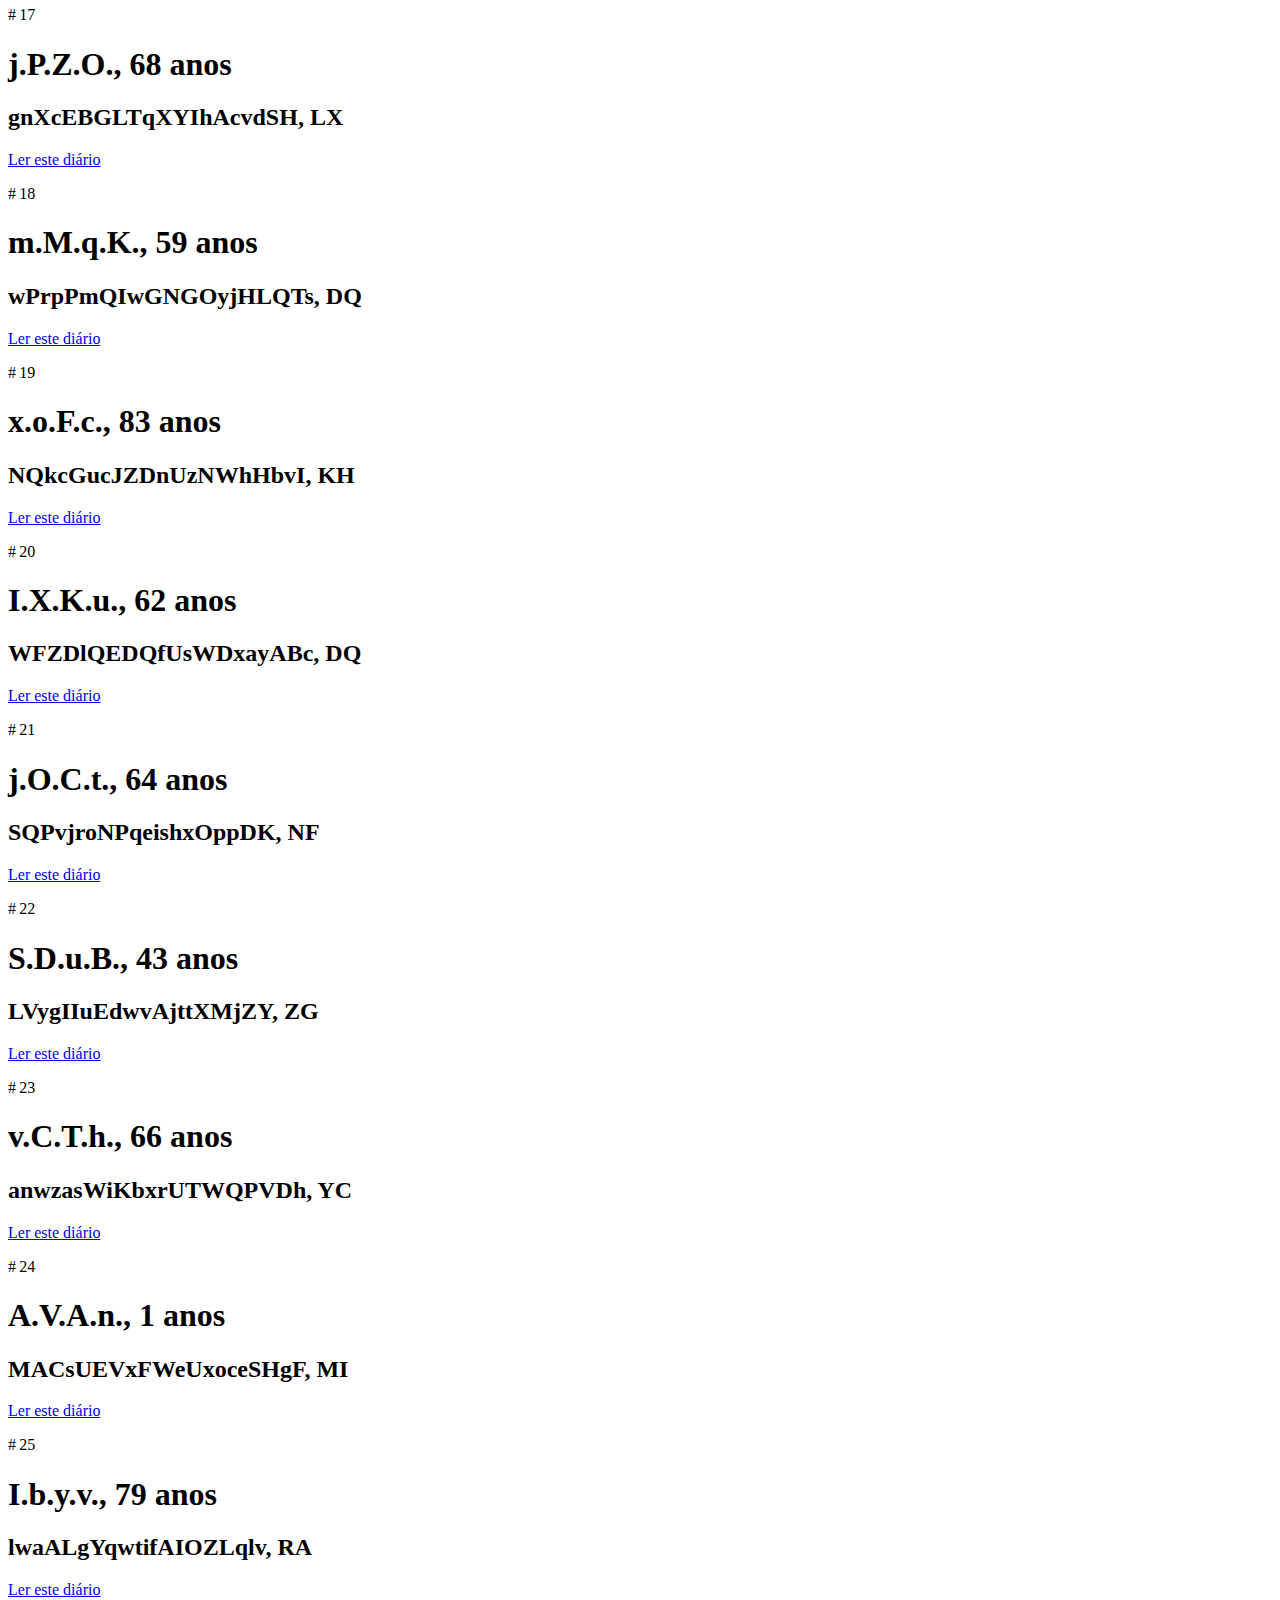
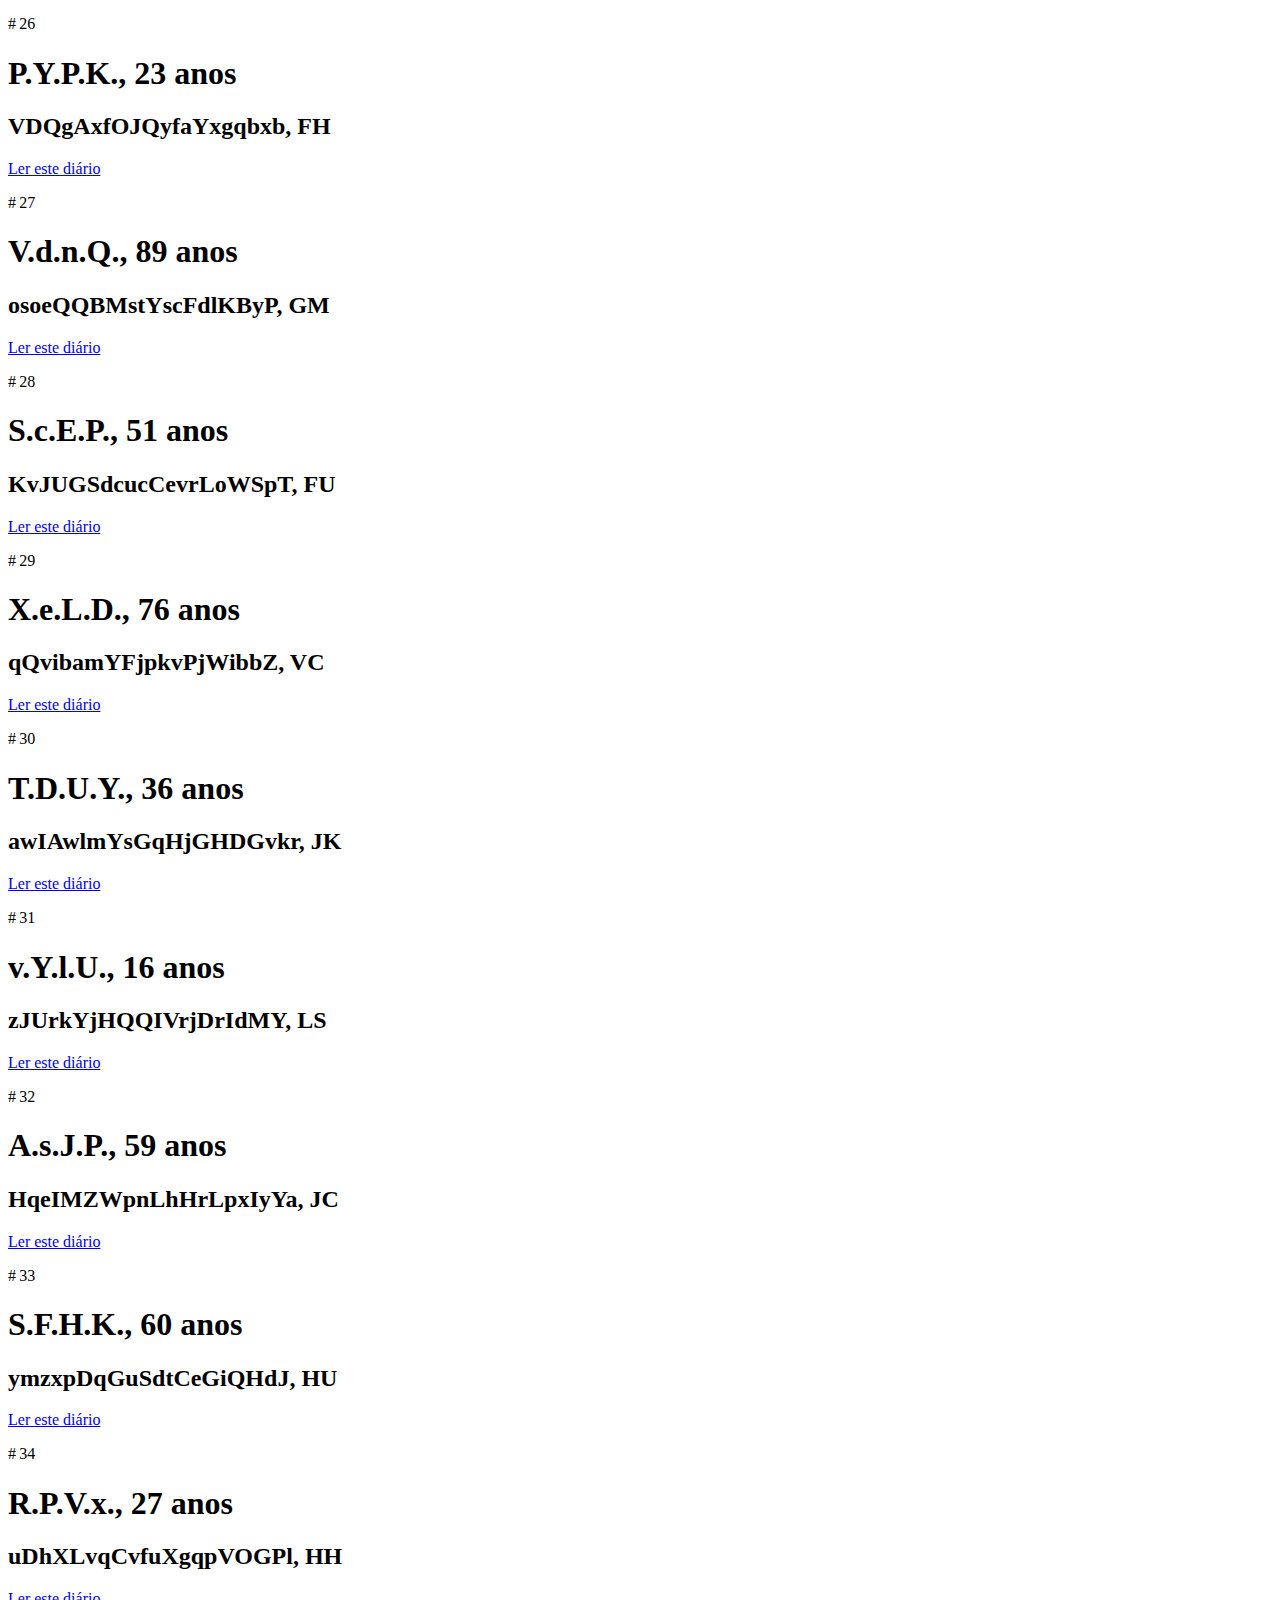
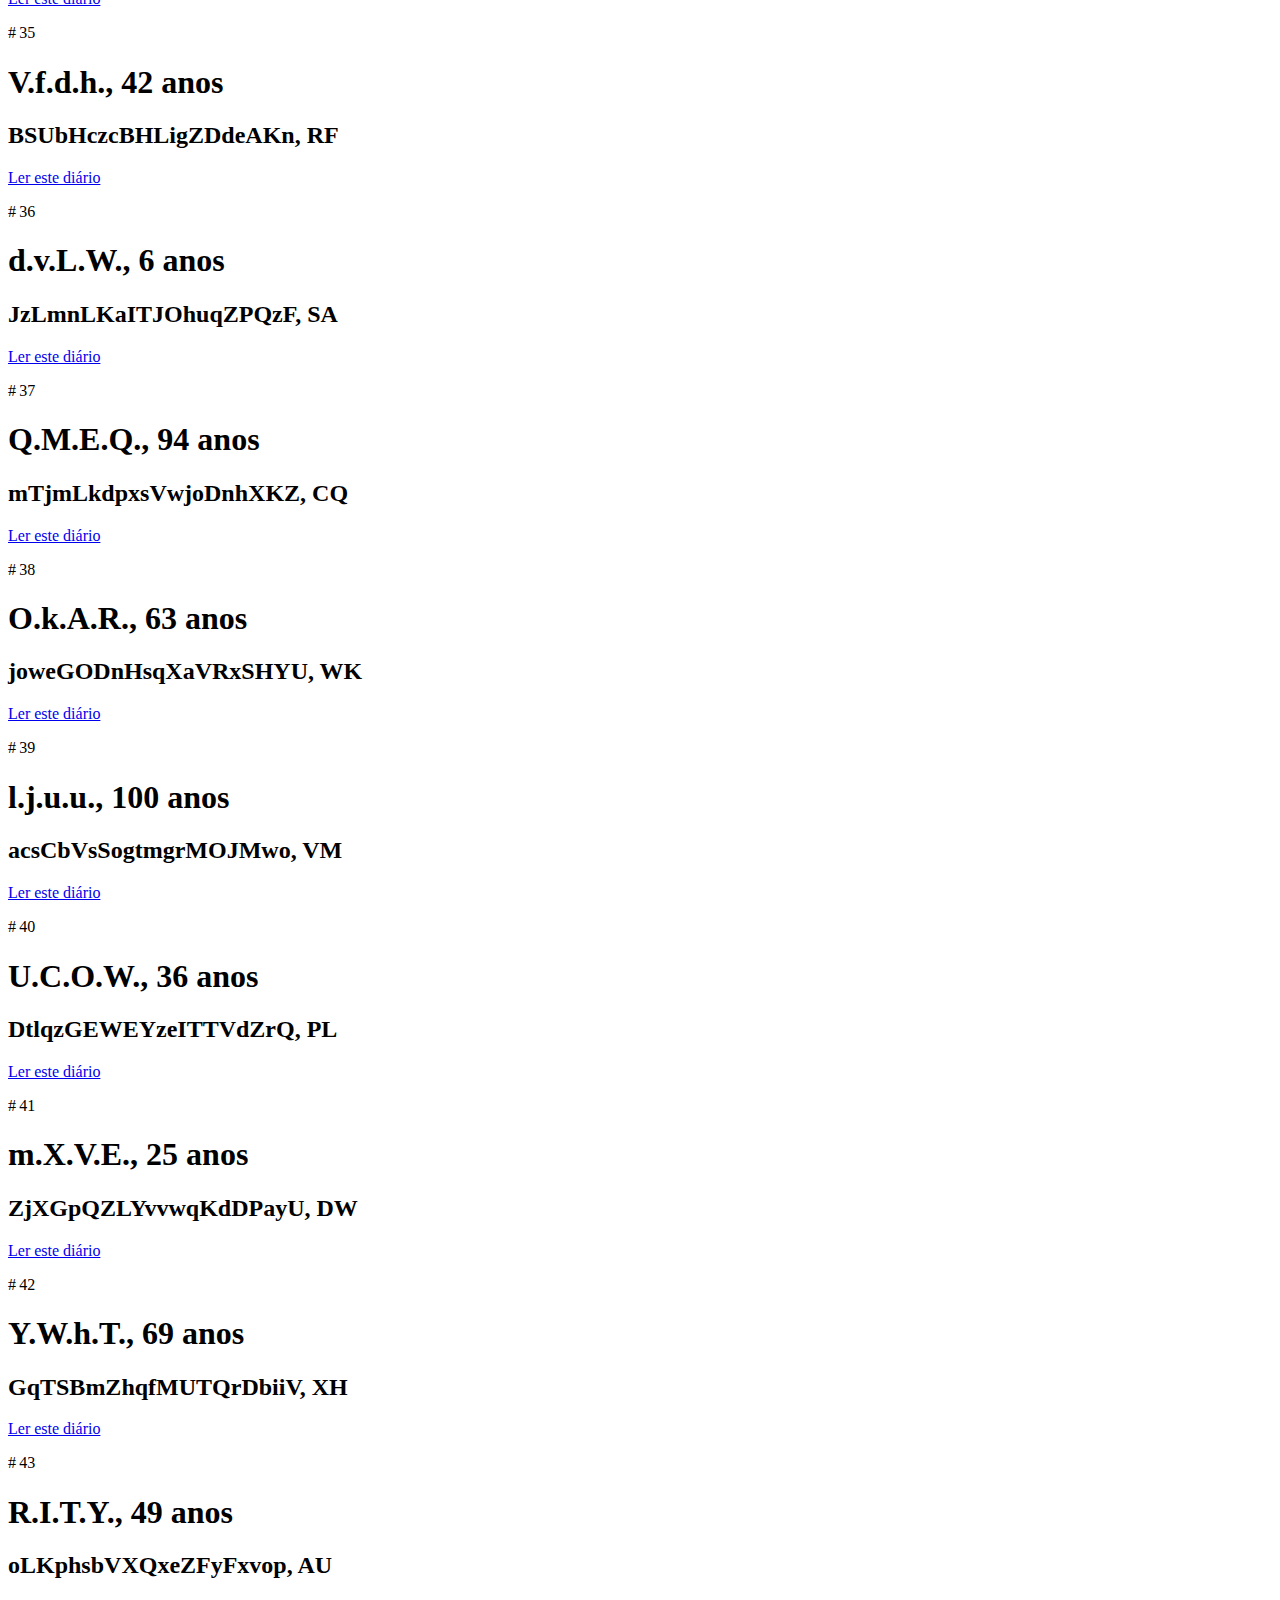
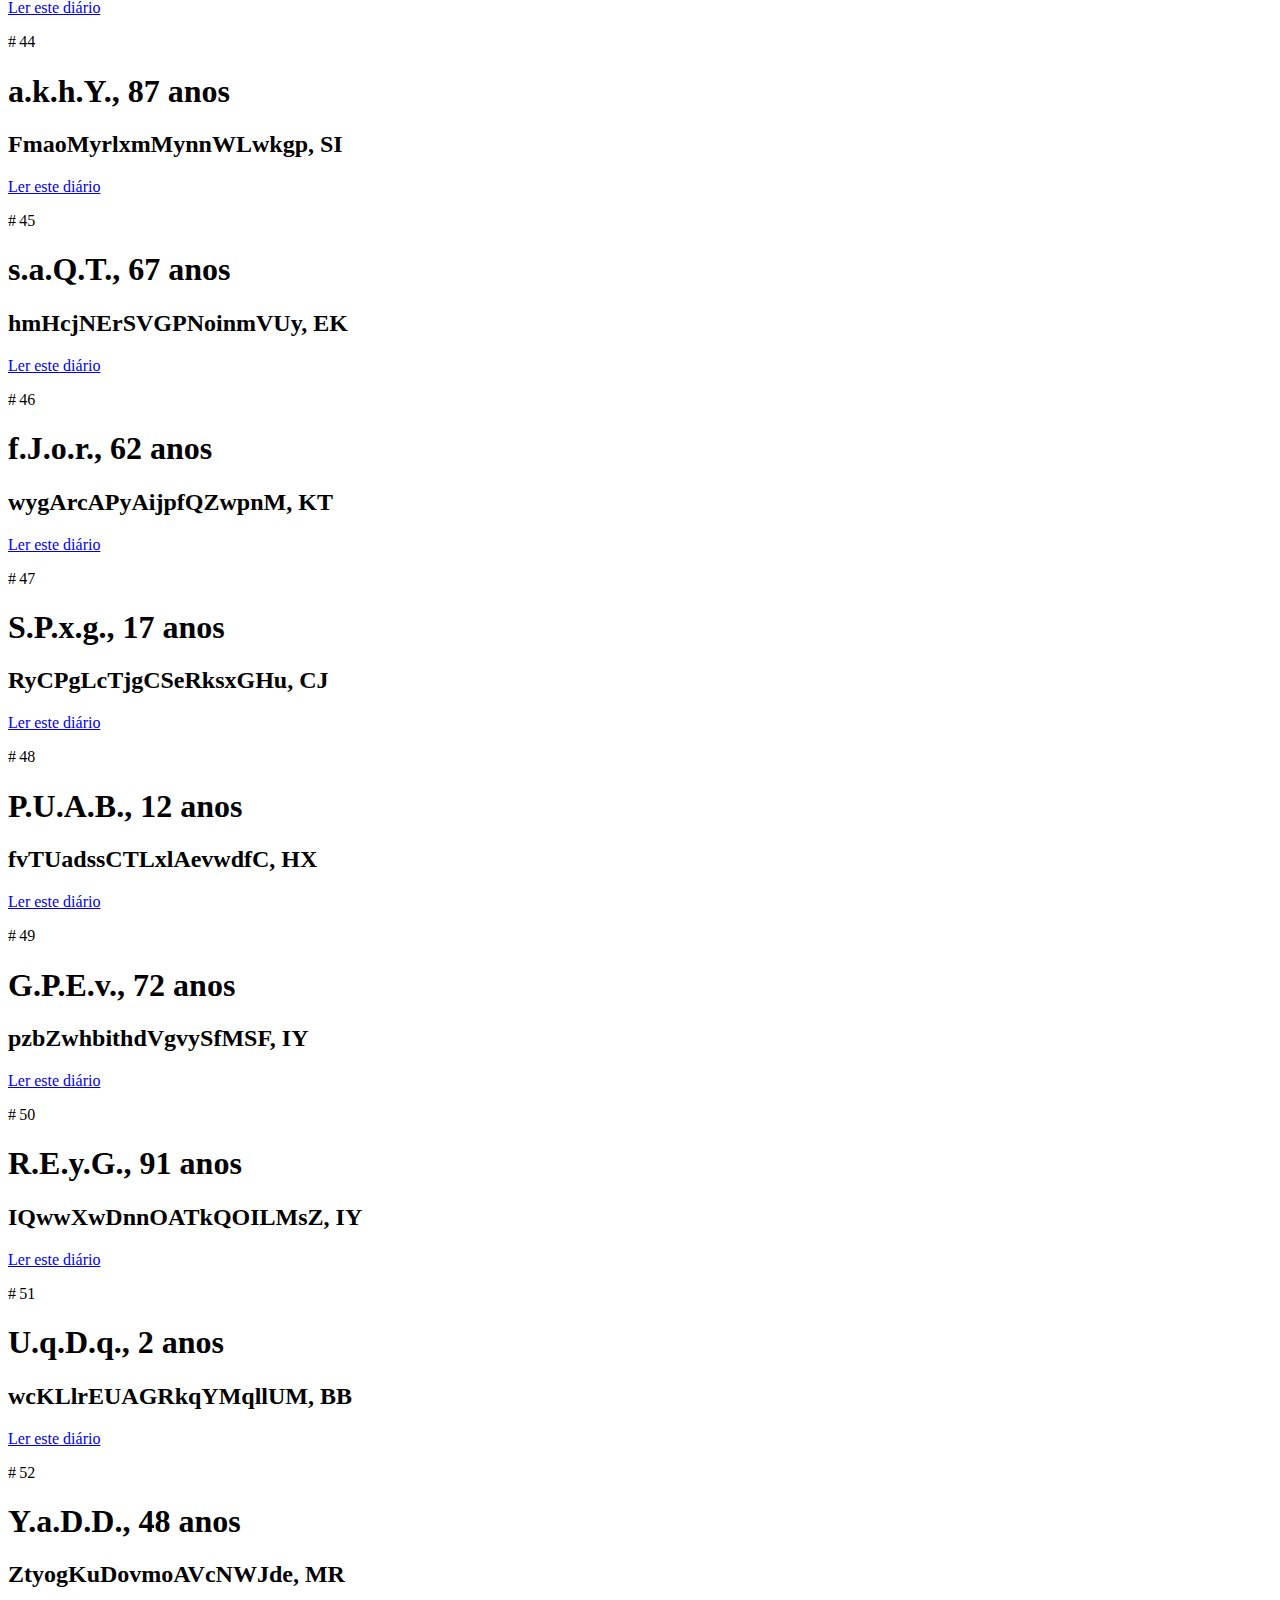
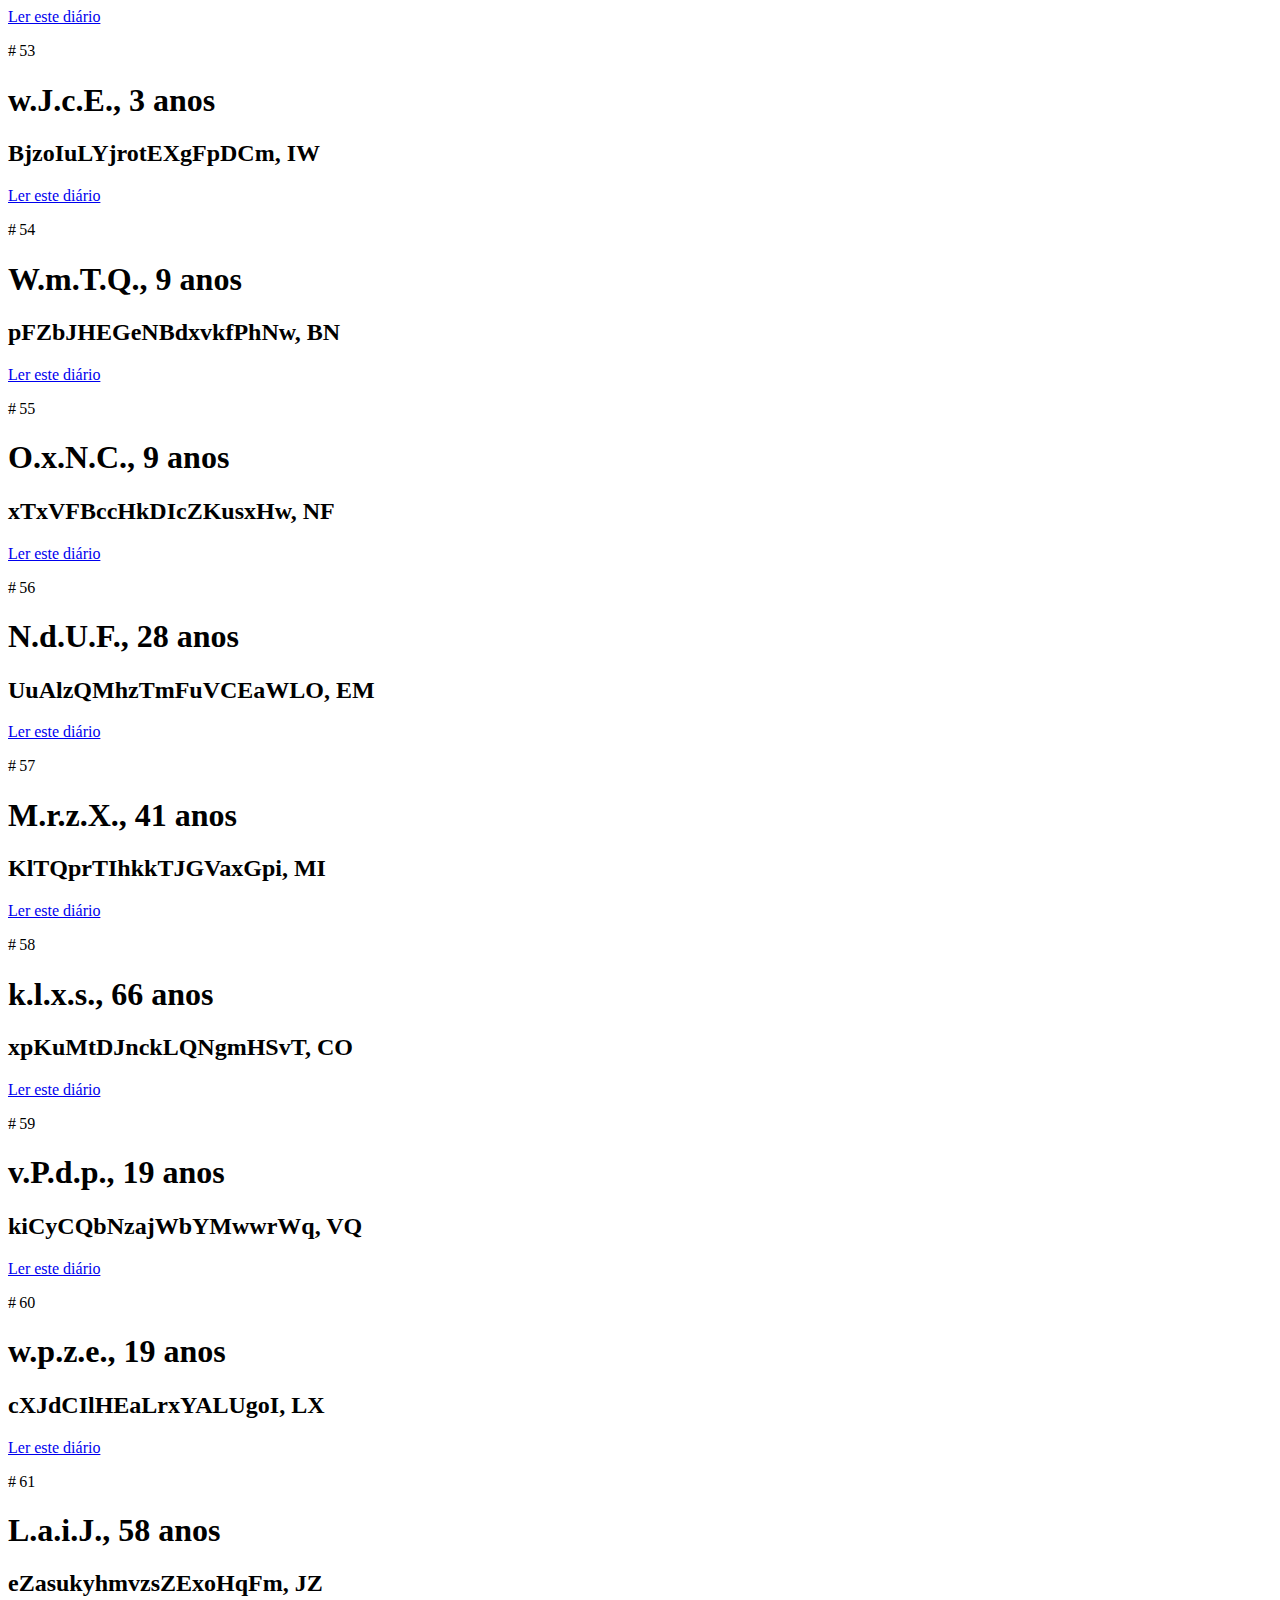
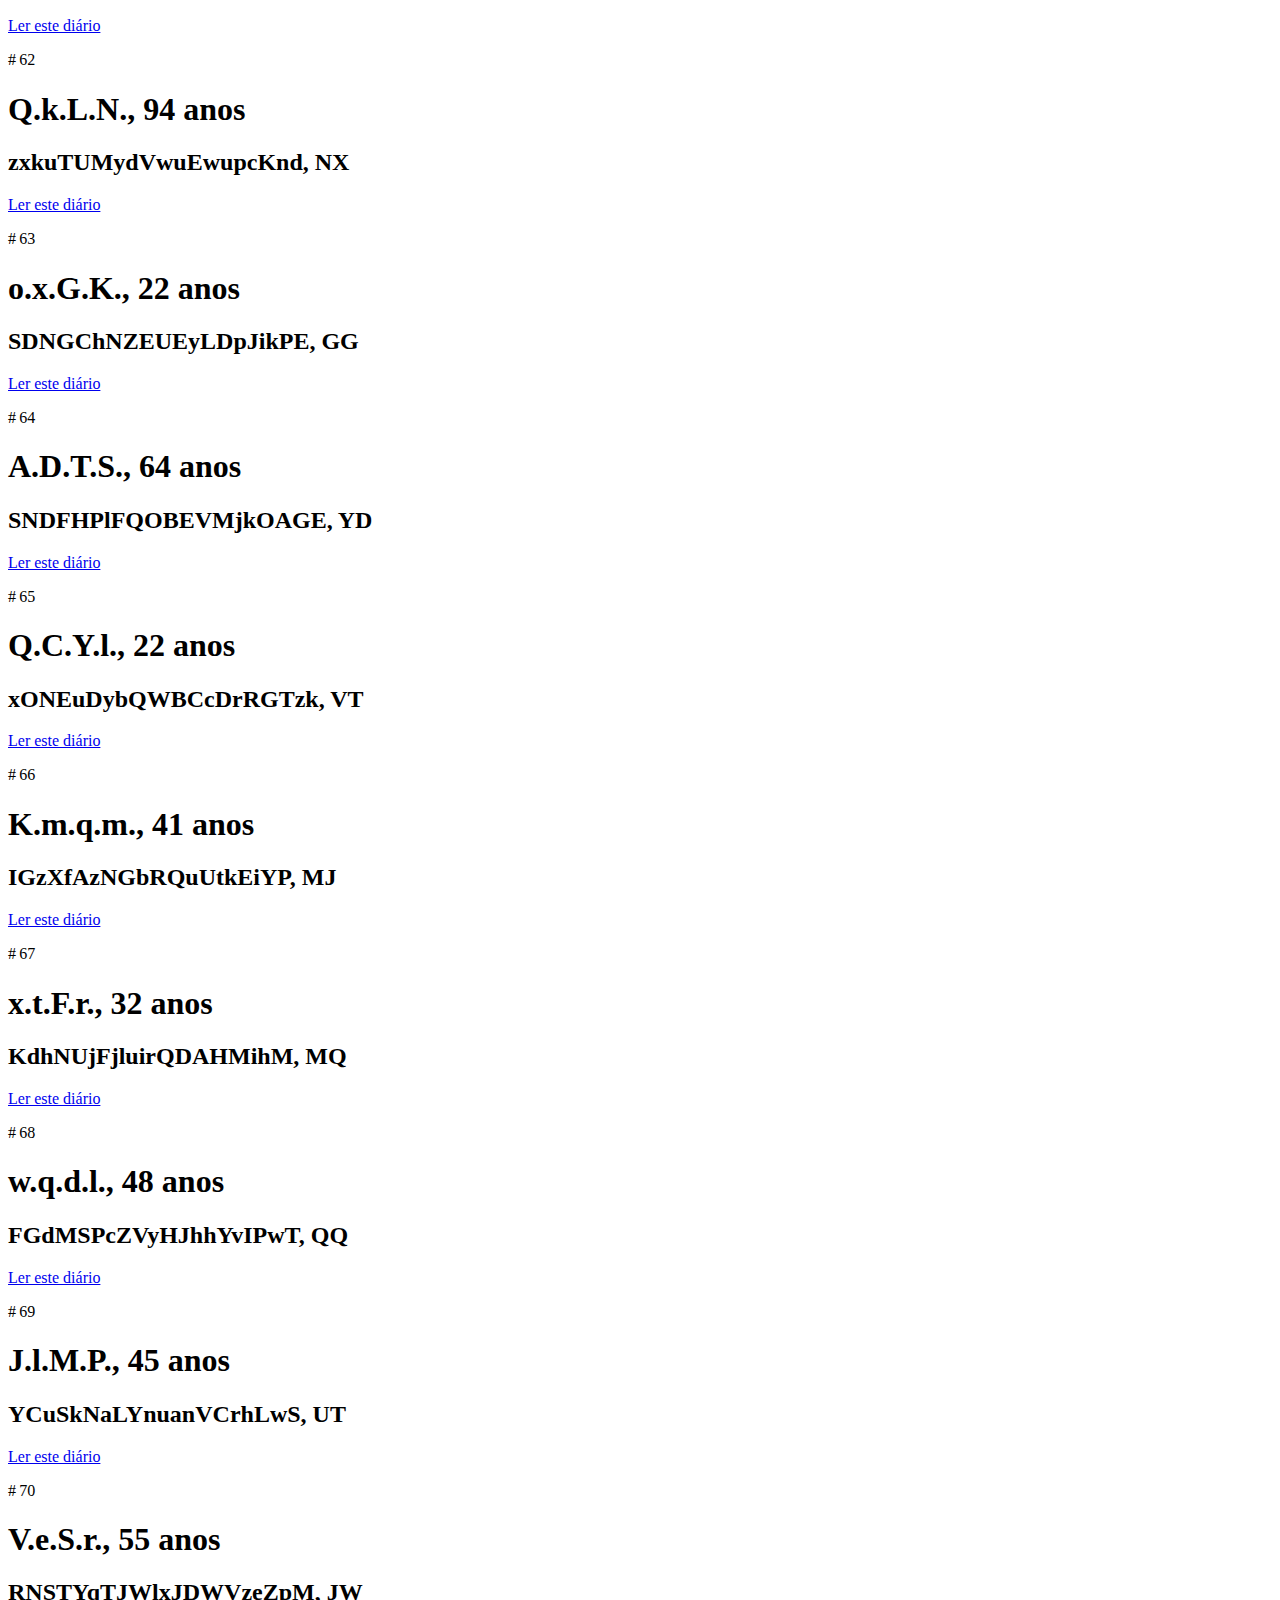
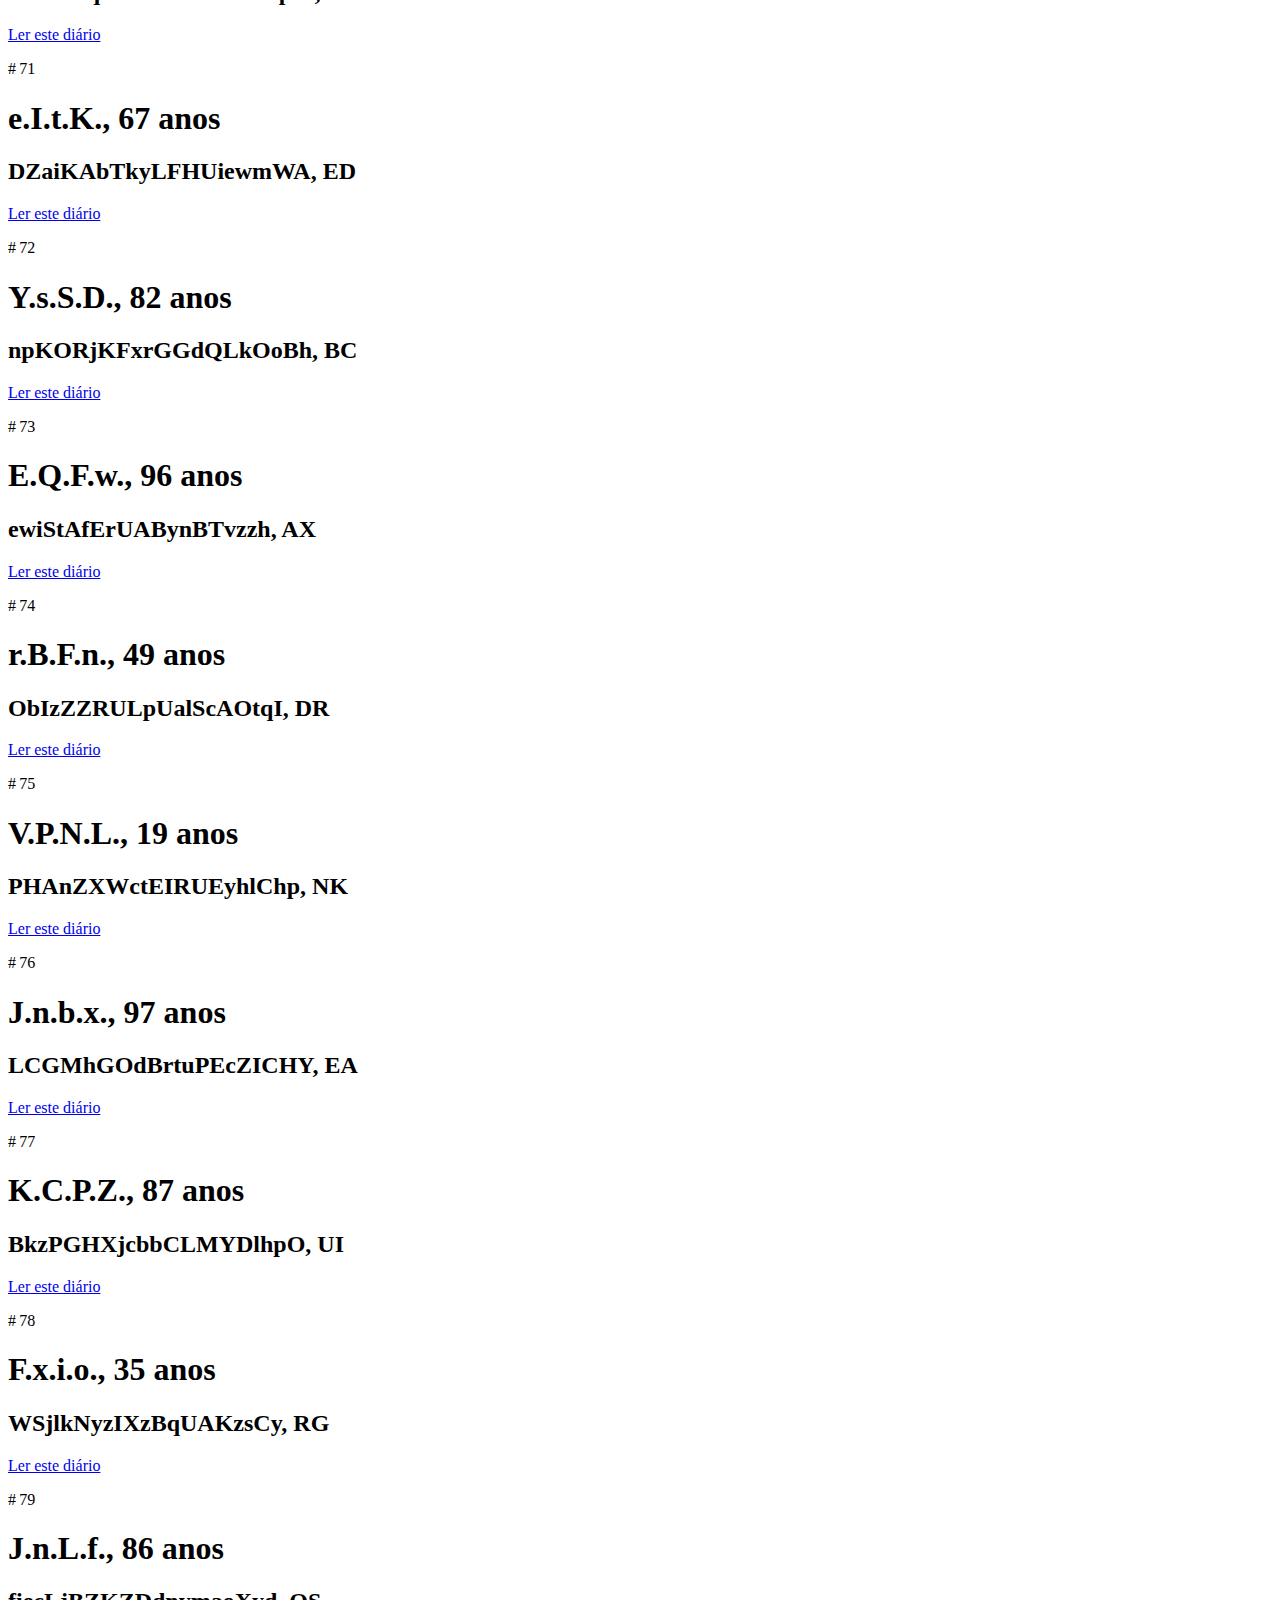
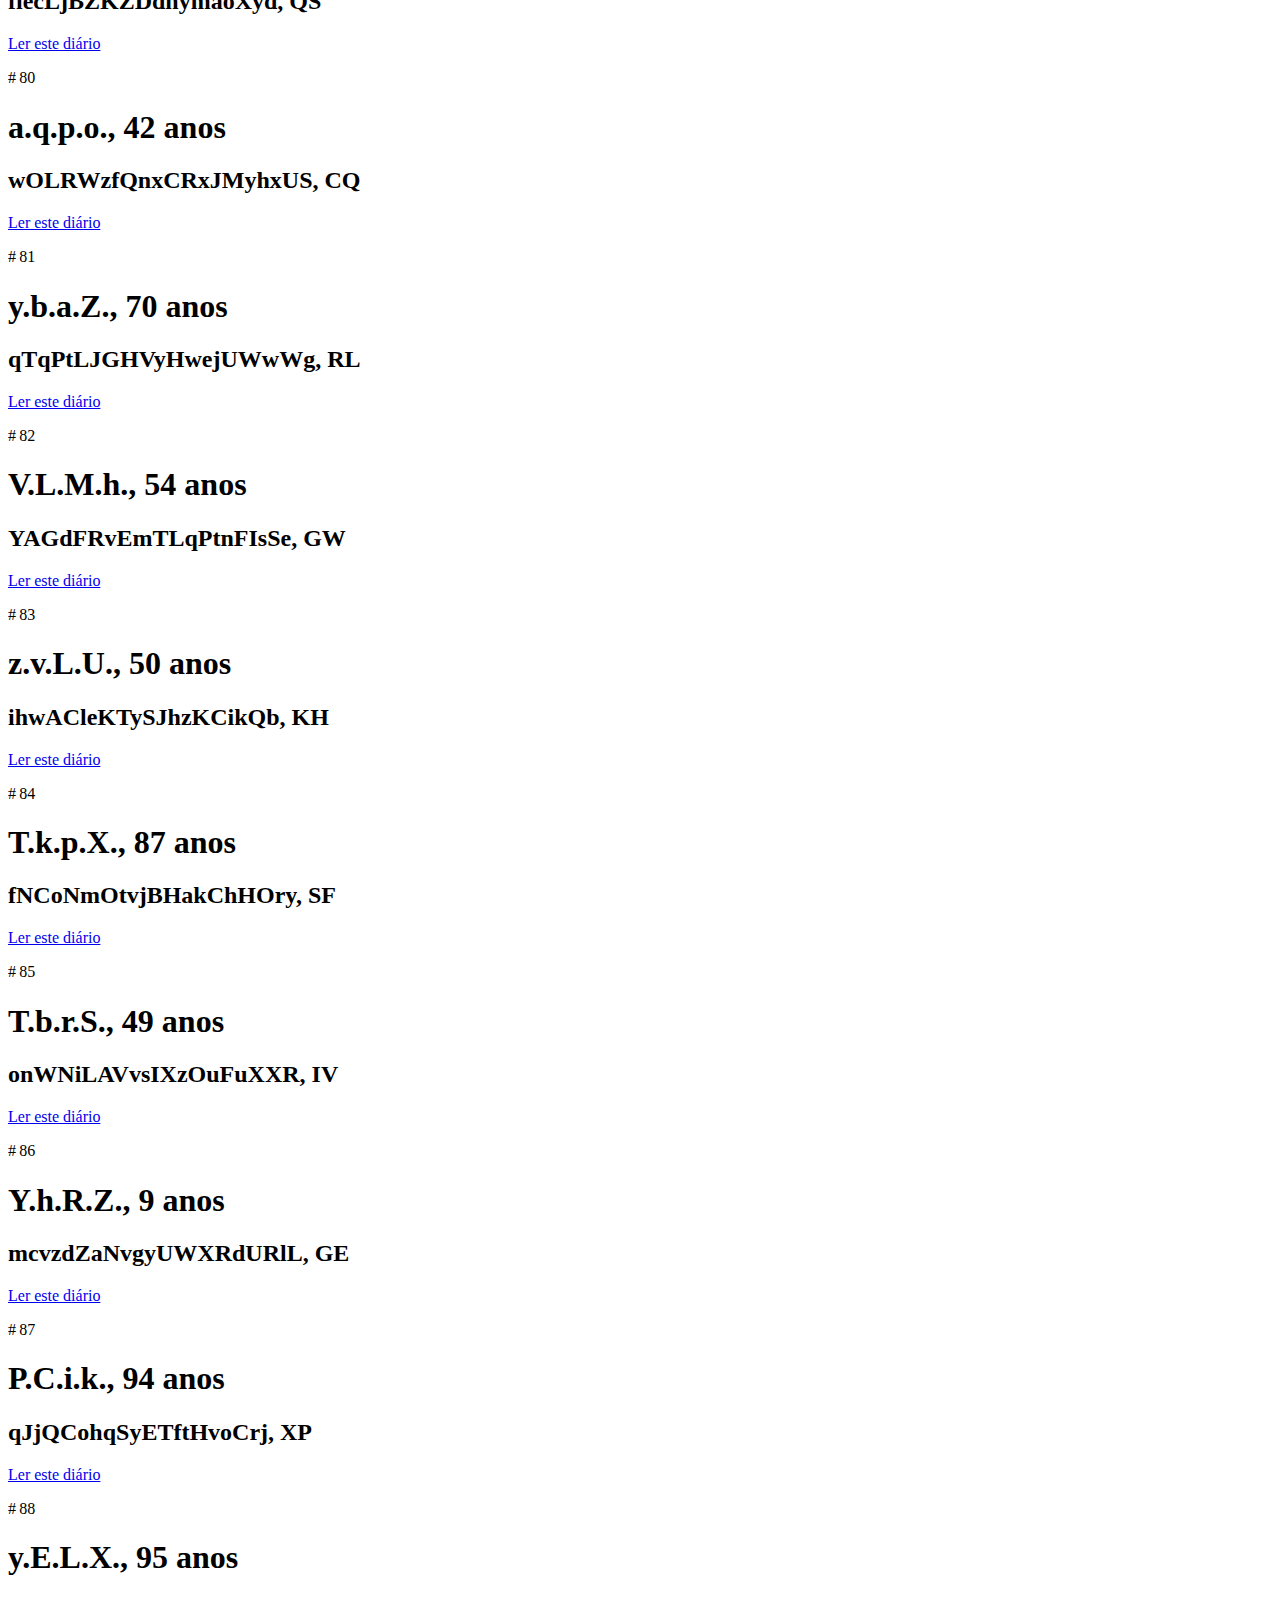
==== commit ce730da4: "some context around the diaries" ====
--- a/index.html
+++ b/index.html
@@ -9,6 +9,16 @@
     <link rel="stylesheet" href="./css/diaries-index.css" />
   </head>
   <body>
+    <header>
+      <h1>Diários da <br />Pandemia</h1>
+      <div id="logos">
+        <img src="./img/pré-onhb-logo.svg" alt="Logotipo da Pré-ONHB 2020." />
+        <img
+          src="./img/onhb.svg"
+          alt="Símbolo gráfico da Olimpíada Nacional em História do Brasil."
+        />
+      </div>
+    </header>
     <div id="diaries-list" class="loading">
       <!-- <div class="diary-link">
         <header>
@@ -22,6 +32,22 @@
         </footer>
       </div> -->
     </div>
+    <footer>
+      <p>
+        Os Diários da Pandemia foram escritos pelos próprios participantes da
+        Pré-ONHB 2020 e, como tal, não refletem senão as vivências e opiniões de
+        seus autores. A seleção dos diários é sorteada para cada equipe em um
+        processo automático. A ONHB não revisa ou se responsabiliza pelos
+        conteúdos aqui presentes, mas caso você acredite que algum dos diários
+        recebidos viola os termos da Pré-ONHB 2020, por favor
+        <a
+          href="https://www.olimpiadadehistoria.com.br/paginas/pre-onhb2020/contato"
+          target="_blank"
+          >entre em contato</a
+        >
+        conosco para que possamos avaliar o caso.
+      </p>
+    </footer>
     <script src="./js/common.js"></script>
     <script src="./js/diaries-index.js"></script>
   </body>
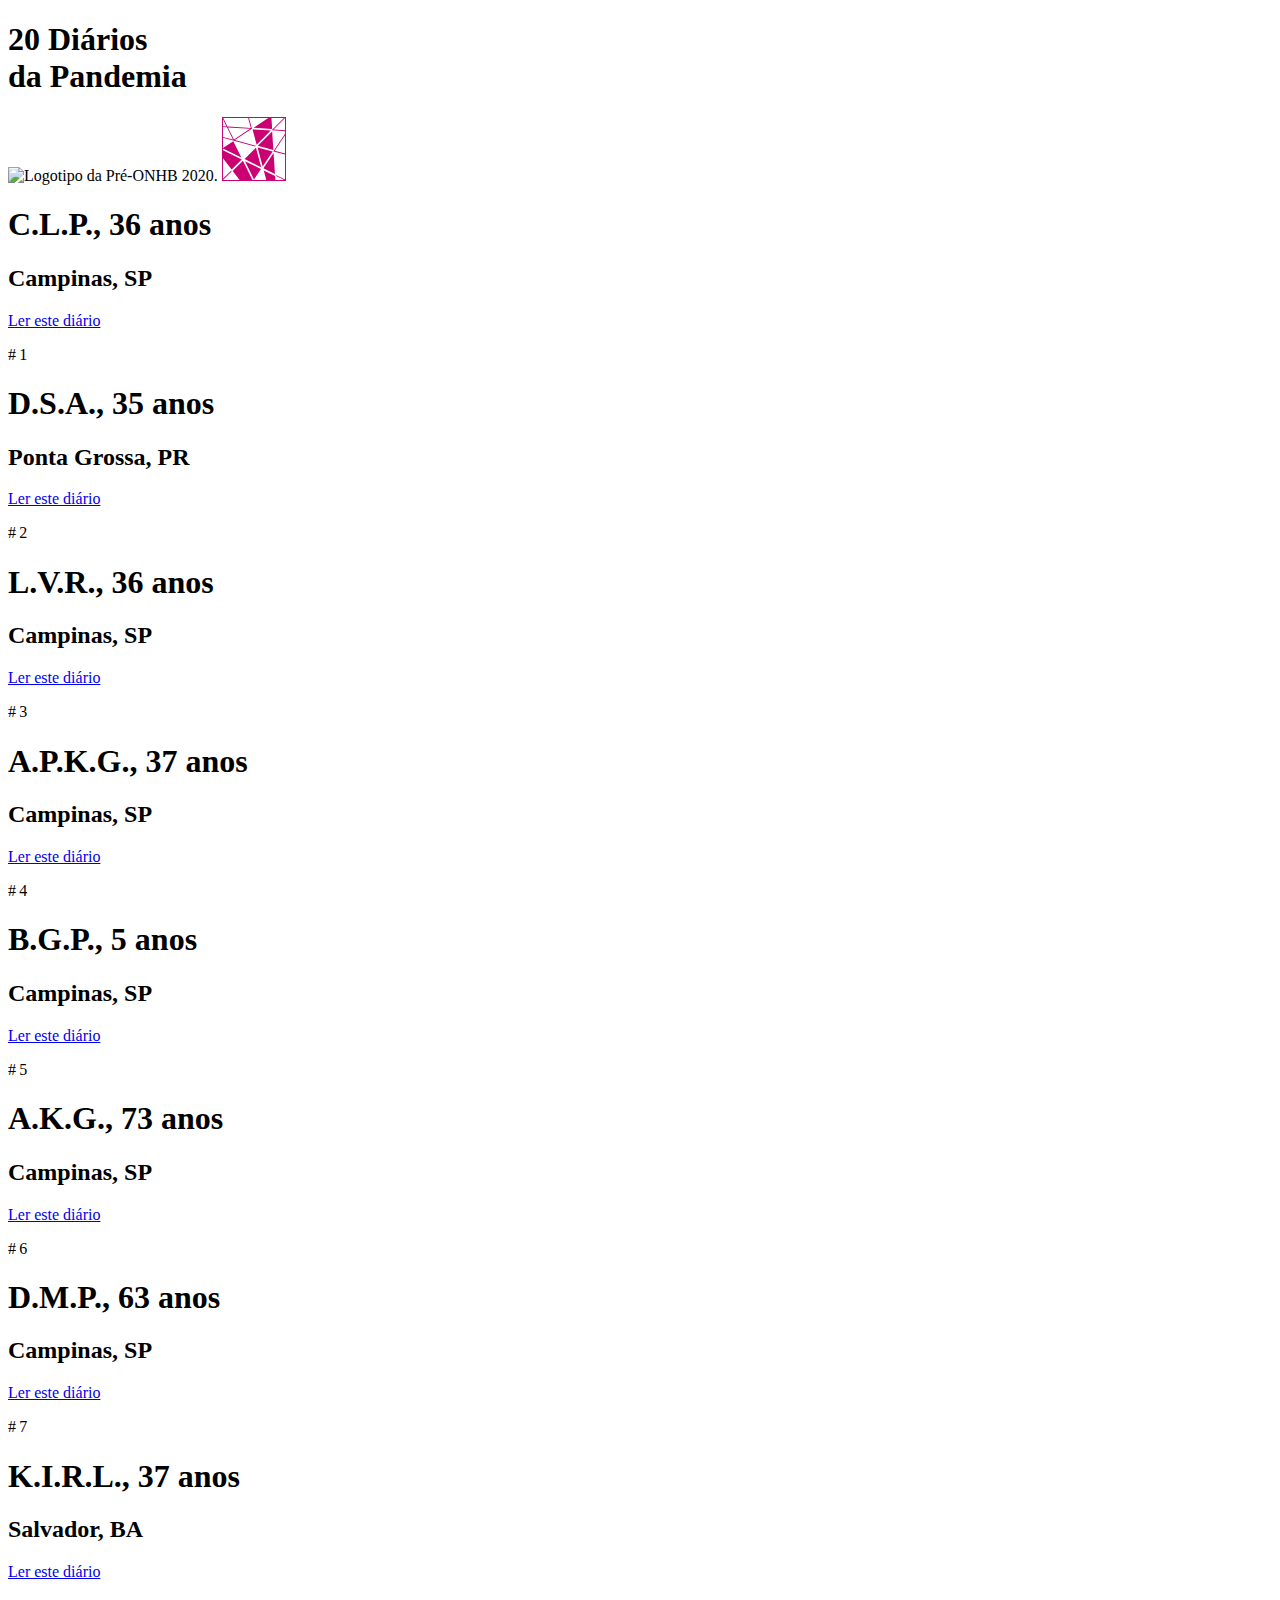
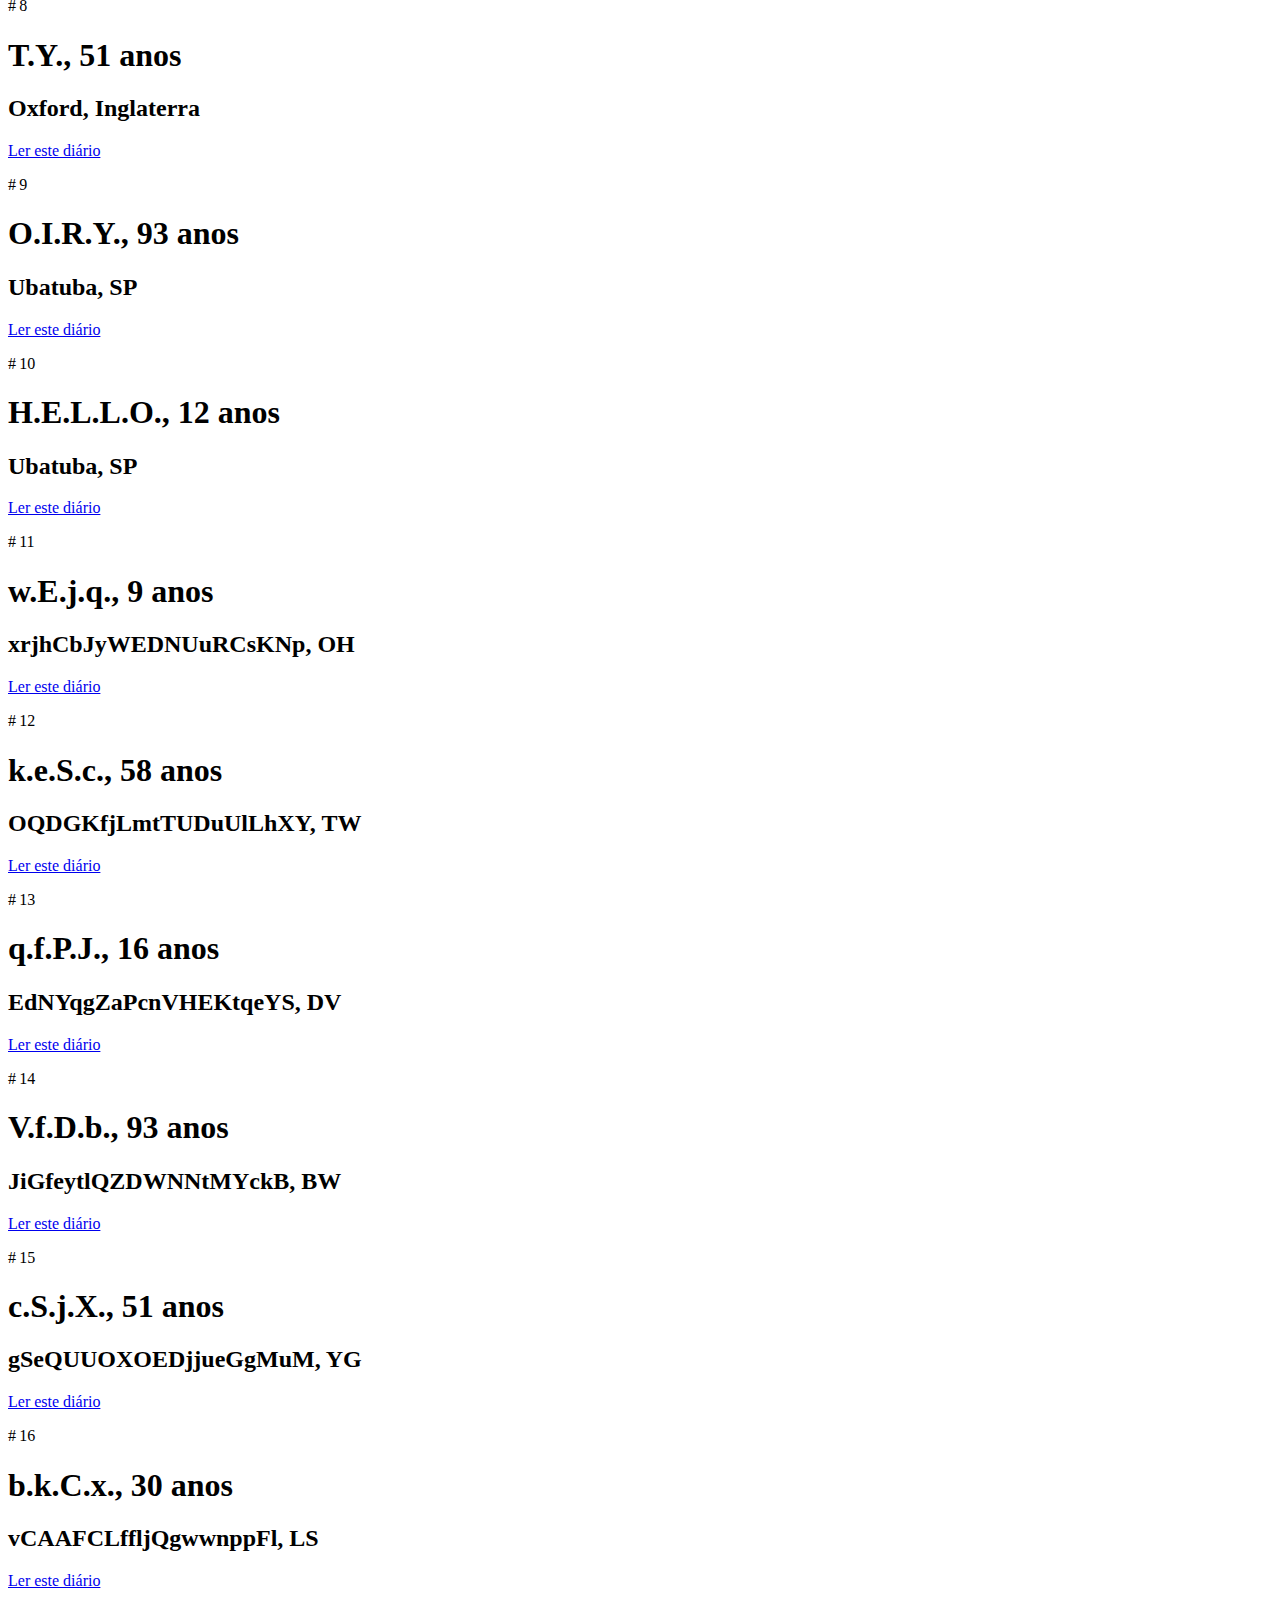
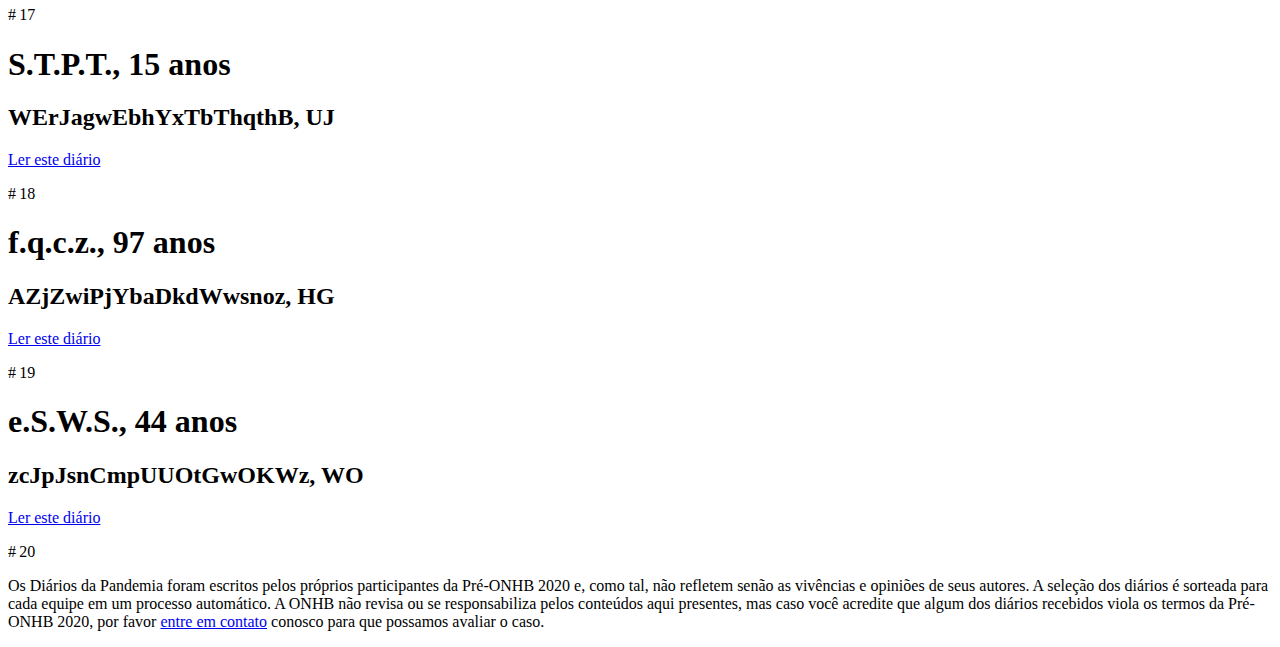
==== commit 4dca0565: "these are but a small subset!" ====
--- a/index.html
+++ b/index.html
@@ -10,7 +10,7 @@
   </head>
   <body>
     <header>
-      <h1>Diários da <br />Pandemia</h1>
+      <h1>20 Diários <br />da Pandemia</h1>
       <div id="logos">
         <img src="./img/pré-onhb-logo.svg" alt="Logotipo da Pré-ONHB 2020." />
         <img
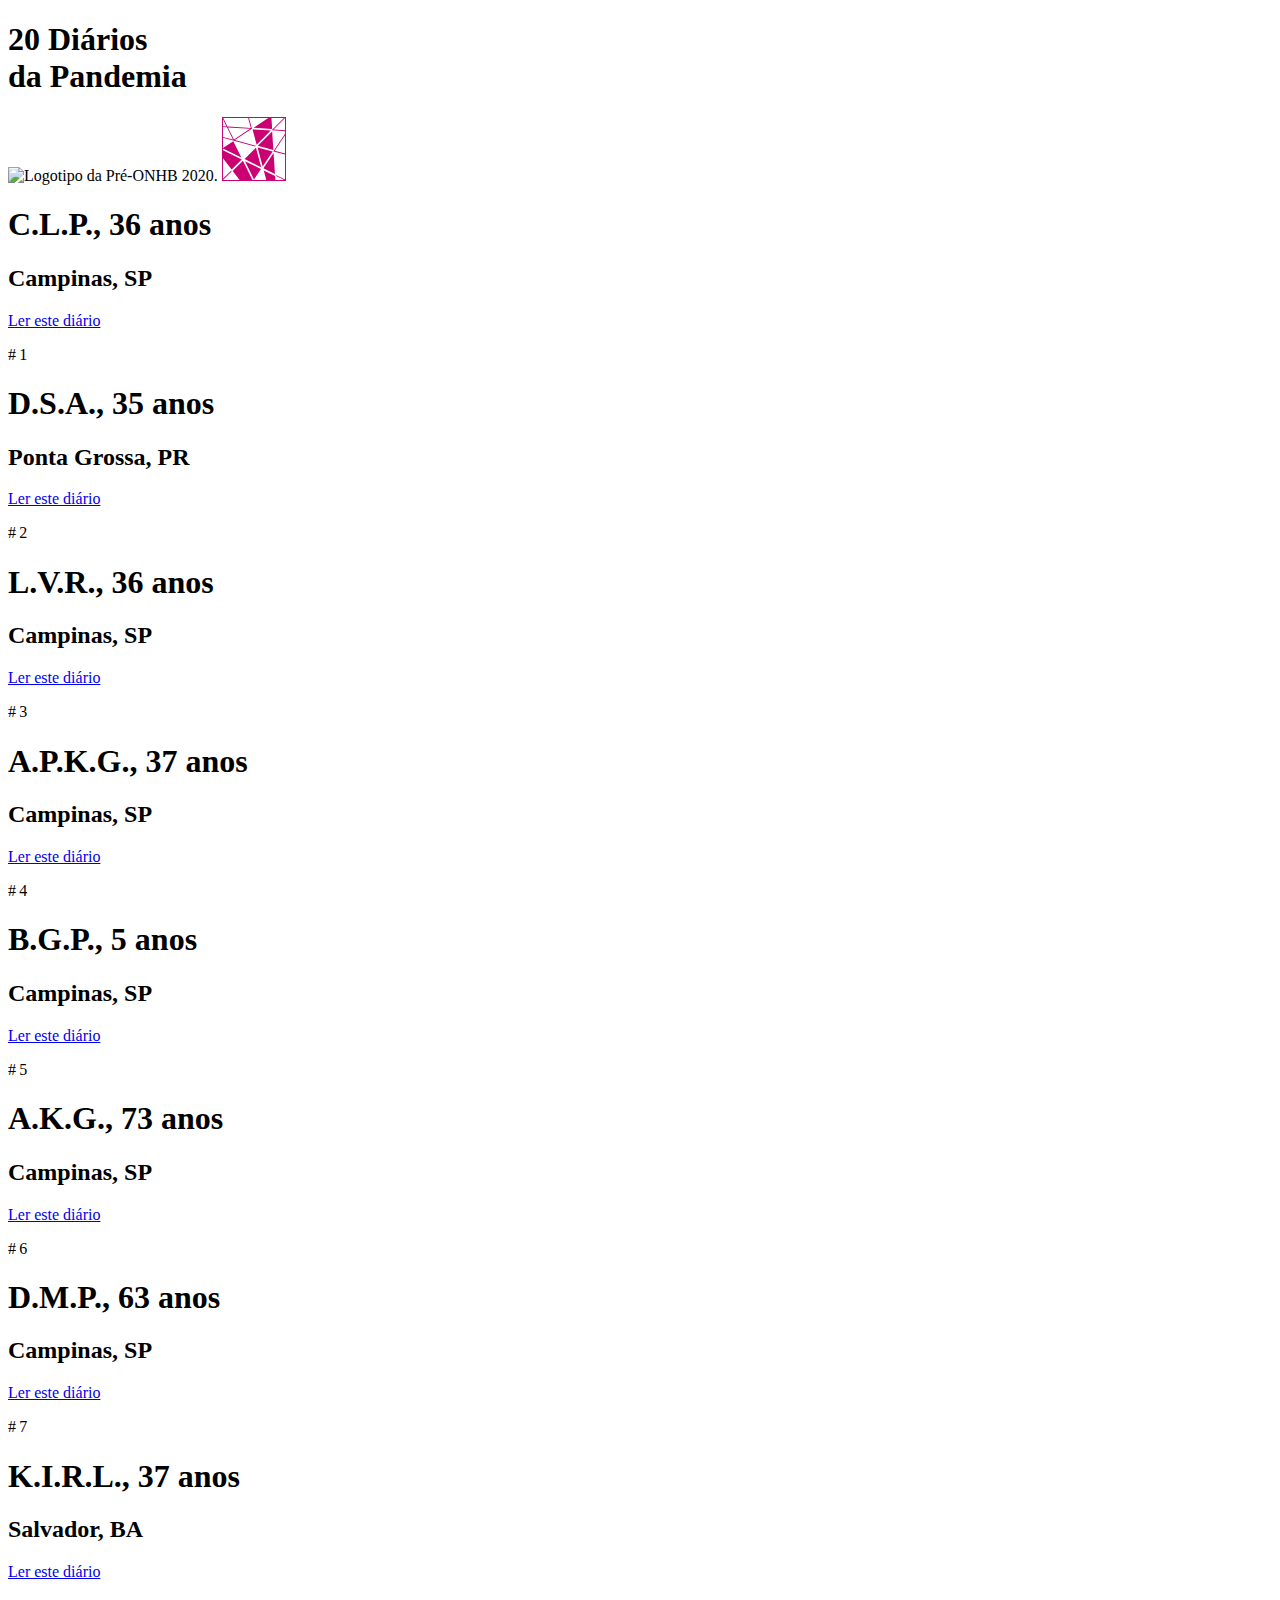
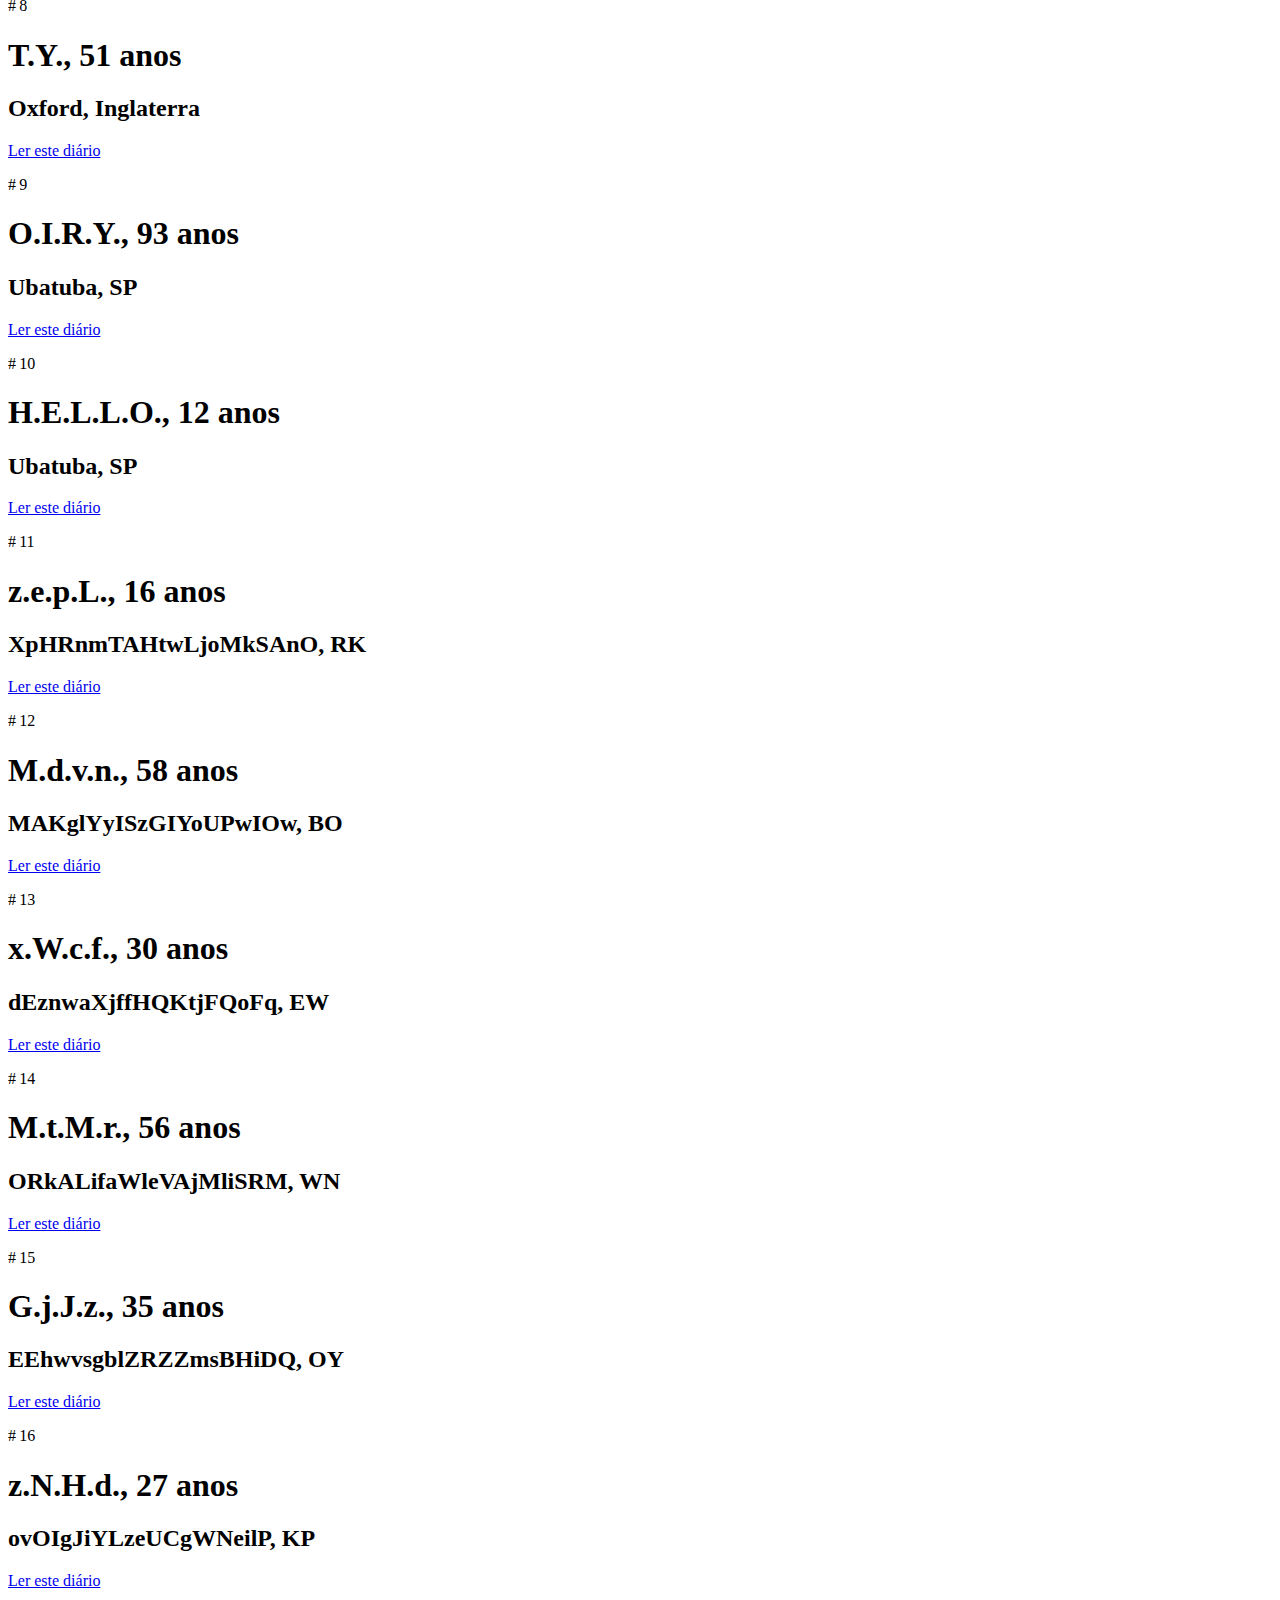
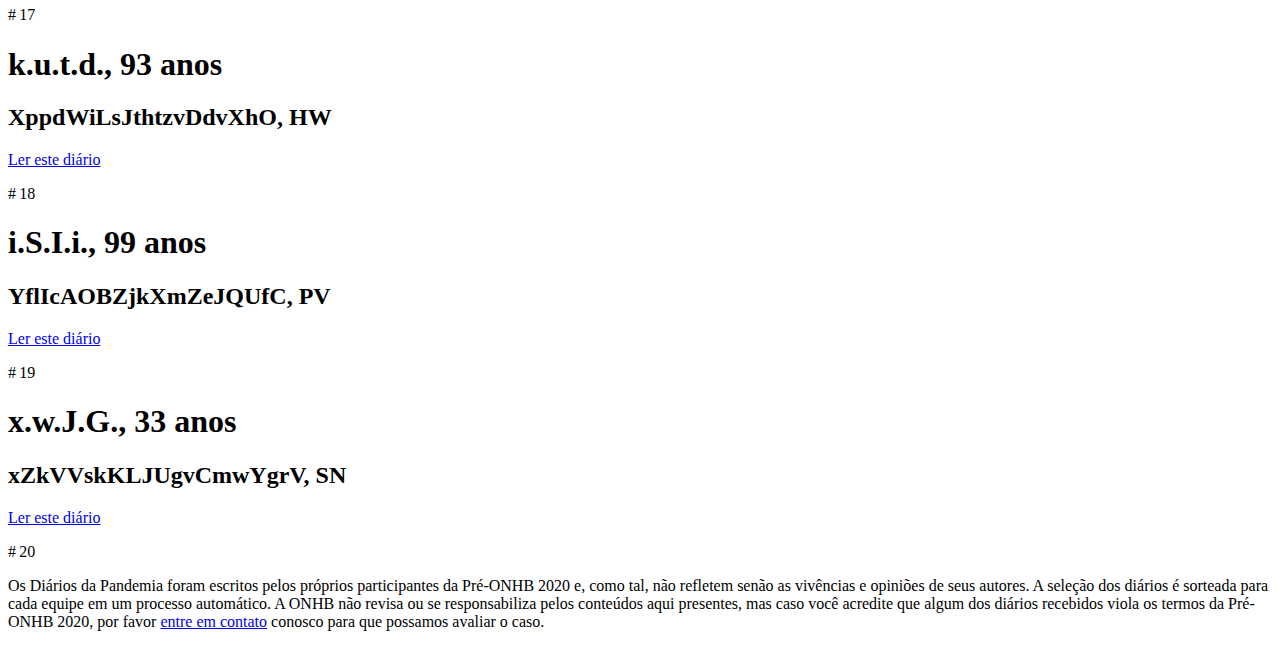
==== commit e598c0c5: "Fix lang= attribute" ====
--- a/index.html
+++ b/index.html
@@ -1,5 +1,5 @@
 <!DOCTYPE html>
-<html lang="pt">
+<html lang="pt-br">
   <head>
     <meta charset="utf-8" />
     <meta http-equiv="X-UA-Compatible" content="IE=edge" />
